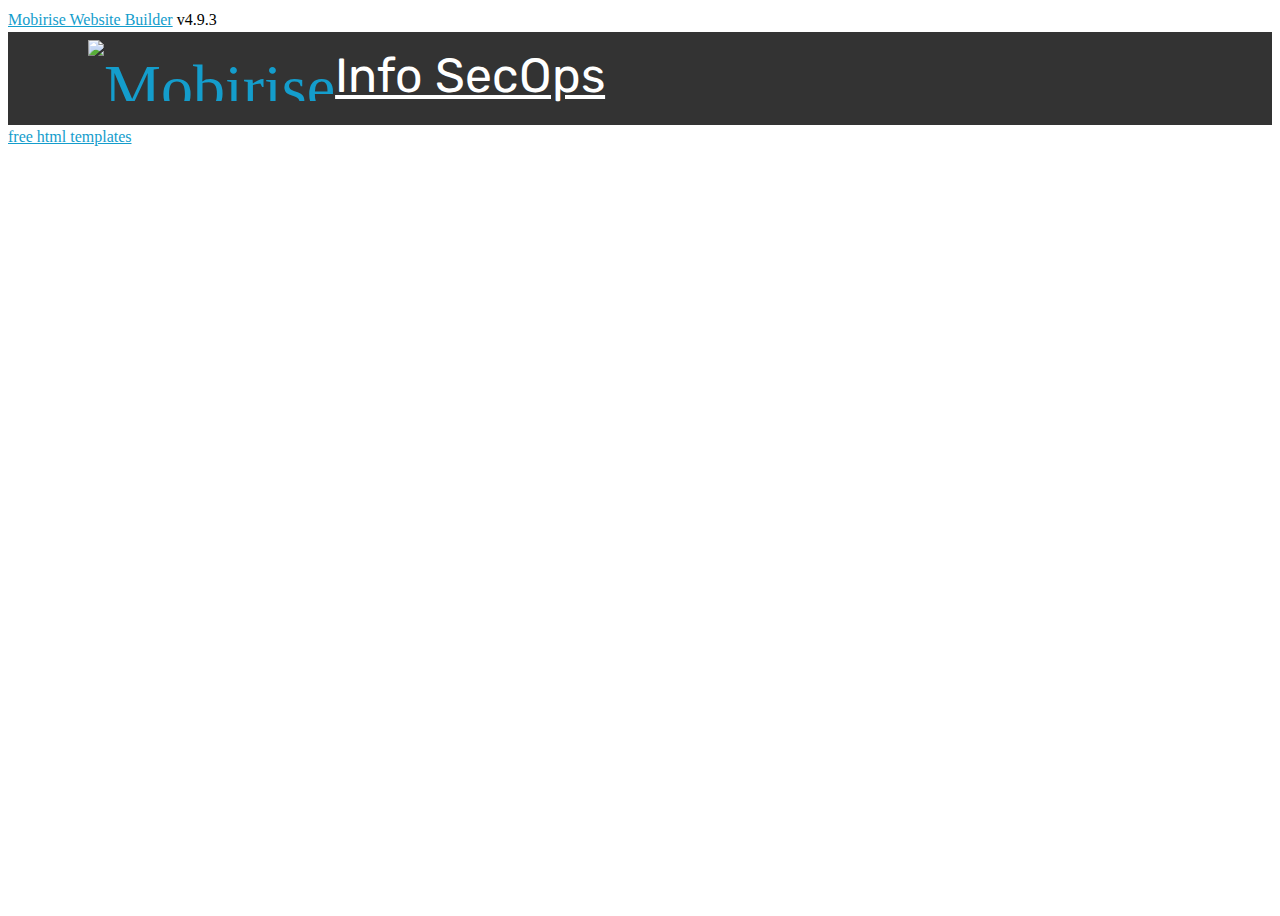
==== page1.html @ 396a4d8e "create github pages" ====
<!DOCTYPE html>
<html >
<head>
  <!-- Site made with Mobirise Website Builder v4.9.3, https://mobirise.com -->
  <meta charset="UTF-8">
  <meta http-equiv="X-UA-Compatible" content="IE=edge">
  <meta name="generator" content="Mobirise v4.9.3, mobirise.com">
  <meta name="viewport" content="width=device-width, initial-scale=1, minimum-scale=1">
  <link rel="shortcut icon" href="assets/images/logo2.png" type="image/x-icon">
  <meta name="description" content="Website Builder Description">
  <title>Page 1</title>
  <link rel="stylesheet" href="assets/web/assets/mobirise-icons/mobirise-icons.css">
  <link rel="stylesheet" href="assets/tether/tether.min.css">
  <link rel="stylesheet" href="assets/bootstrap/css/bootstrap.min.css">
  <link rel="stylesheet" href="assets/bootstrap/css/bootstrap-grid.min.css">
  <link rel="stylesheet" href="assets/bootstrap/css/bootstrap-reboot.min.css">
  <link rel="stylesheet" href="assets/dropdown/css/style.css">
  <link rel="stylesheet" href="assets/socicon/css/styles.css">
  <link rel="stylesheet" href="assets/theme/css/style.css">
  <link rel="stylesheet" href="assets/mobirise/css/mbr-additional.css" type="text/css">
  
  
  
</head>
<body>
  <section class="menu cid-qTkzRZLJNu" once="menu" id="menu1-3">

    

    <nav class="navbar navbar-expand beta-menu navbar-dropdown align-items-center navbar-fixed-top navbar-toggleable-sm">
        <button class="navbar-toggler navbar-toggler-right" type="button" data-toggle="collapse" data-target="#navbarSupportedContent" aria-controls="navbarSupportedContent" aria-expanded="false" aria-label="Toggle navigation">
            <div class="hamburger">
                <span></span>
                <span></span>
                <span></span>
                <span></span>
            </div>
        </button>
        <div class="menu-logo">
            <div class="navbar-brand">
                <span class="navbar-logo">
                    <a href="https://mobirise.com">
                         <img src="assets/images/logo2.png" alt="Mobirise" style="height: 3.8rem;">
                    </a>
                </span>
                <span class="navbar-caption-wrap"><a class="navbar-caption text-white display-2" href="https://mobirise.com"><span class="socicon socicon-player mbr-iconfont mbr-iconfont-btn"></span>Info SecOps</a></span>
            </div>
        </div>
        <div class="collapse navbar-collapse" id="navbarSupportedContent">
            <ul class="navbar-nav nav-dropdown" data-app-modern-menu="true"><li class="nav-item">
                    <a class="nav-link link text-white display-4" href="https://mobirise.com">
                        <span class="mbri-home mbr-iconfont mbr-iconfont-btn"></span>
                        Services
                    </a>
                </li>
                <li class="nav-item">
                    <a class="nav-link link text-white display-4" href="https://mobirise.com">
                        <span class="mbri-search mbr-iconfont mbr-iconfont-btn"></span>
                        About Us
                    </a>
                </li></ul>
            <div class="navbar-buttons mbr-section-btn"><a class="btn btn-sm btn-primary display-4" href="https://mobirise.com">
                    <span class="mbri-save mbr-iconfont mbr-iconfont-btn "></span>
                    Try It Now!
                </a></div>
        </div>
    </nav>
</section>


  <section class="engine"><a href="https://mobirise.info/v">free html templates</a></section><script src="assets/web/assets/jquery/jquery.min.js"></script>
  <script src="assets/popper/popper.min.js"></script>
  <script src="assets/tether/tether.min.js"></script>
  <script src="assets/bootstrap/js/bootstrap.min.js"></script>
  <script src="assets/smoothscroll/smooth-scroll.js"></script>
  <script src="assets/dropdown/js/script.min.js"></script>
  <script src="assets/touchswipe/jquery.touch-swipe.min.js"></script>
  <script src="assets/theme/js/script.js"></script>
  
  
</body>
</html>
---- assets/mobirise/css/mbr-additional.css ----
@import url(https://fonts.googleapis.com/css?family=Rubik:300,300i,400,400i,500,500i,700,700i,900,900i);





body {
  font-style: normal;
  line-height: 1.5;
}
.mbr-section-title {
  font-style: normal;
  line-height: 1.2;
}
.mbr-section-subtitle {
  line-height: 1.3;
}
.mbr-text {
  font-style: normal;
  line-height: 1.6;
}
.display-1 {
  font-family: 'Rubik', sans-serif;
  font-size: 4.25rem;
}
.display-1 > .mbr-iconfont {
  font-size: 6.8rem;
}
.display-2 {
  font-family: 'Rubik', sans-serif;
  font-size: 3rem;
}
.display-2 > .mbr-iconfont {
  font-size: 4.8rem;
}
.display-4 {
  font-family: 'Rubik', sans-serif;
  font-size: 1rem;
}
.display-4 > .mbr-iconfont {
  font-size: 1.6rem;
}
.display-5 {
  font-family: 'Rubik', sans-serif;
  font-size: 1.5rem;
}
.display-5 > .mbr-iconfont {
  font-size: 2.4rem;
}
.display-7 {
  font-family: 'Rubik', sans-serif;
  font-size: 1rem;
}
.display-7 > .mbr-iconfont {
  font-size: 1.6rem;
}
/* ---- Fluid typography for mobile devices ---- */
/* 1.4 - font scale ratio ( bootstrap == 1.42857 ) */
/* 100vw - current viewport width */
/* (48 - 20)  48 == 48rem == 768px, 20 == 20rem == 320px(minimal supported viewport) */
/* 0.65 - min scale variable, may vary */
@media (max-width: 768px) {
  .display-1 {
    font-size: 3.4rem;
    font-size: calc( 2.1374999999999997rem + (4.25 - 2.1374999999999997) * ((100vw - 20rem) / (48 - 20)));
    line-height: calc( 1.4 * (2.1374999999999997rem + (4.25 - 2.1374999999999997) * ((100vw - 20rem) / (48 - 20))));
  }
  .display-2 {
    font-size: 2.4rem;
    font-size: calc( 1.7rem + (3 - 1.7) * ((100vw - 20rem) / (48 - 20)));
    line-height: calc( 1.4 * (1.7rem + (3 - 1.7) * ((100vw - 20rem) / (48 - 20))));
  }
  .display-4 {
    font-size: 0.8rem;
    font-size: calc( 1rem + (1 - 1) * ((100vw - 20rem) / (48 - 20)));
    line-height: calc( 1.4 * (1rem + (1 - 1) * ((100vw - 20rem) / (48 - 20))));
  }
  .display-5 {
    font-size: 1.2rem;
    font-size: calc( 1.175rem + (1.5 - 1.175) * ((100vw - 20rem) / (48 - 20)));
    line-height: calc( 1.4 * (1.175rem + (1.5 - 1.175) * ((100vw - 20rem) / (48 - 20))));
  }
}
/* Buttons */
.btn {
  font-weight: 500;
  border-width: 2px;
  font-style: normal;
  letter-spacing: 1px;
  margin: .4rem .8rem;
  white-space: normal;
  -webkit-transition: all 0.3s ease-in-out;
  -moz-transition: all 0.3s ease-in-out;
  transition: all 0.3s ease-in-out;
  display: inline-flex;
  align-items: center;
  justify-content: center;
  word-break: break-word;
  -webkit-align-items: center;
  -webkit-justify-content: center;
  display: -webkit-inline-flex;
  padding: 1rem 3rem;
  border-radius: 3px;
}
.btn-sm {
  font-weight: 500;
  letter-spacing: 1px;
  -webkit-transition: all 0.3s ease-in-out;
  -moz-transition: all 0.3s ease-in-out;
  transition: all 0.3s ease-in-out;
  padding: 0.6rem 1.5rem;
  border-radius: 3px;
}
.btn-md {
  font-weight: 500;
  letter-spacing: 1px;
  margin: .4rem .8rem !important;
  -webkit-transition: all 0.3s ease-in-out;
  -moz-transition: all 0.3s ease-in-out;
  transition: all 0.3s ease-in-out;
  padding: 1rem 3rem;
  border-radius: 3px;
}
.btn-lg {
  font-weight: 500;
  letter-spacing: 1px;
  margin: .4rem .8rem !important;
  -webkit-transition: all 0.3s ease-in-out;
  -moz-transition: all 0.3s ease-in-out;
  transition: all 0.3s ease-in-out;
  padding: 1.2rem 3.2rem;
  border-radius: 3px;
}
.bg-primary {
  background-color: #149dcc !important;
}
.bg-success {
  background-color: #f7ed4a !important;
}
.bg-info {
  background-color: #82786e !important;
}
.bg-warning {
  background-color: #879a9f !important;
}
.bg-danger {
  background-color: #b1a374 !important;
}
.btn-primary,
.btn-primary:active {
  background-color: #149dcc !important;
  border-color: #149dcc !important;
  color: #ffffff !important;
}
.btn-primary:hover,
.btn-primary:focus,
.btn-primary.focus,
.btn-primary.active {
  color: #ffffff !important;
  background-color: #0d6786 !important;
  border-color: #0d6786 !important;
}
.btn-primary.disabled,
.btn-primary:disabled {
  color: #ffffff !important;
  background-color: #0d6786 !important;
  border-color: #0d6786 !important;
}
.btn-secondary,
.btn-secondary:active {
  background-color: #ff3366 !important;
  border-color: #ff3366 !important;
  color: #ffffff !important;
}
.btn-secondary:hover,
.btn-secondary:focus,
.btn-secondary.focus,
.btn-secondary.active {
  color: #ffffff !important;
  background-color: #e50039 !important;
  border-color: #e50039 !important;
}
.btn-secondary.disabled,
.btn-secondary:disabled {
  color: #ffffff !important;
  background-color: #e50039 !important;
  border-color: #e50039 !important;
}
.btn-info,
.btn-info:active {
  background-color: #82786e !important;
  border-color: #82786e !important;
  color: #ffffff !important;
}
.btn-info:hover,
.btn-info:focus,
.btn-info.focus,
.btn-info.active {
  color: #ffffff !important;
  background-color: #59524b !important;
  border-color: #59524b !important;
}
.btn-info.disabled,
.btn-info:disabled {
  color: #ffffff !important;
  background-color: #59524b !important;
  border-color: #59524b !important;
}
.btn-success,
.btn-success:active {
  background-color: #f7ed4a !important;
  border-color: #f7ed4a !important;
  color: #3f3c03 !important;
}
.btn-success:hover,
.btn-success:focus,
.btn-success.focus,
.btn-success.active {
  color: #3f3c03 !important;
  background-color: #eadd0a !important;
  border-color: #eadd0a !important;
}
.btn-success.disabled,
.btn-success:disabled {
  color: #3f3c03 !important;
  background-color: #eadd0a !important;
  border-color: #eadd0a !important;
}
.btn-warning,
.btn-warning:active {
  background-color: #879a9f !important;
  border-color: #879a9f !important;
  color: #ffffff !important;
}
.btn-warning:hover,
.btn-warning:focus,
.btn-warning.focus,
.btn-warning.active {
  color: #ffffff !important;
  background-color: #617479 !important;
  border-color: #617479 !important;
}
.btn-warning.disabled,
.btn-warning:disabled {
  color: #ffffff !important;
  background-color: #617479 !important;
  border-color: #617479 !important;
}
.btn-danger,
.btn-danger:active {
  background-color: #b1a374 !important;
  border-color: #b1a374 !important;
  color: #ffffff !important;
}
.btn-danger:hover,
.btn-danger:focus,
.btn-danger.focus,
.btn-danger.active {
  color: #ffffff !important;
  background-color: #8b7d4e !important;
  border-color: #8b7d4e !important;
}
.btn-danger.disabled,
.btn-danger:disabled {
  color: #ffffff !important;
  background-color: #8b7d4e !important;
  border-color: #8b7d4e !important;
}
.btn-white {
  color: #333333 !important;
}
.btn-white,
.btn-white:active {
  background-color: #ffffff !important;
  border-color: #ffffff !important;
  color: #808080 !important;
}
.btn-white:hover,
.btn-white:focus,
.btn-white.focus,
.btn-white.active {
  color: #808080 !important;
  background-color: #d9d9d9 !important;
  border-color: #d9d9d9 !important;
}
.btn-white.disabled,
.btn-white:disabled {
  color: #808080 !important;
  background-color: #d9d9d9 !important;
  border-color: #d9d9d9 !important;
}
.btn-black,
.btn-black:active {
  background-color: #333333 !important;
  border-color: #333333 !important;
  color: #ffffff !important;
}
.btn-black:hover,
.btn-black:focus,
.btn-black.focus,
.btn-black.active {
  color: #ffffff !important;
  background-color: #0d0d0d !important;
  border-color: #0d0d0d !important;
}
.btn-black.disabled,
.btn-black:disabled {
  color: #ffffff !important;
  background-color: #0d0d0d !important;
  border-color: #0d0d0d !important;
}
.btn-primary-outline,
.btn-primary-outline:active {
  background: none;
  border-color: #0b566f;
  color: #0b566f;
}
.btn-primary-outline:hover,
.btn-primary-outline:focus,
.btn-primary-outline.focus,
.btn-primary-outline.active {
  color: #ffffff;
  background-color: #149dcc;
  border-color: #149dcc;
}
.btn-primary-outline.disabled,
.btn-primary-outline:disabled {
  color: #ffffff !important;
  background-color: #149dcc !important;
  border-color: #149dcc !important;
}
.btn-secondary-outline,
.btn-secondary-outline:active {
  background: none;
  border-color: #cc0033;
  color: #cc0033;
}
.btn-secondary-outline:hover,
.btn-secondary-outline:focus,
.btn-secondary-outline.focus,
.btn-secondary-outline.active {
  color: #ffffff;
  background-color: #ff3366;
  border-color: #ff3366;
}
.btn-secondary-outline.disabled,
.btn-secondary-outline:disabled {
  color: #ffffff !important;
  background-color: #ff3366 !important;
  border-color: #ff3366 !important;
}
.btn-info-outline,
.btn-info-outline:active {
  background: none;
  border-color: #4b453f;
  color: #4b453f;
}
.btn-info-outline:hover,
.btn-info-outline:focus,
.btn-info-outline.focus,
.btn-info-outline.active {
  color: #ffffff;
  background-color: #82786e;
  border-color: #82786e;
}
.btn-info-outline.disabled,
.btn-info-outline:disabled {
  color: #ffffff !important;
  background-color: #82786e !important;
  border-color: #82786e !important;
}
.btn-success-outline,
.btn-success-outline:active {
  background: none;
  border-color: #d2c609;
  color: #d2c609;
}
.btn-success-outline:hover,
.btn-success-outline:focus,
.btn-success-outline.focus,
.btn-success-outline.active {
  color: #3f3c03;
  background-color: #f7ed4a;
  border-color: #f7ed4a;
}
.btn-success-outline.disabled,
.btn-success-outline:disabled {
  color: #3f3c03 !important;
  background-color: #f7ed4a !important;
  border-color: #f7ed4a !important;
}
.btn-warning-outline,
.btn-warning-outline:active {
  background: none;
  border-color: #55666b;
  color: #55666b;
}
.btn-warning-outline:hover,
.btn-warning-outline:focus,
.btn-warning-outline.focus,
.btn-warning-outline.active {
  color: #ffffff;
  background-color: #879a9f;
  border-color: #879a9f;
}
.btn-warning-outline.disabled,
.btn-warning-outline:disabled {
  color: #ffffff !important;
  background-color: #879a9f !important;
  border-color: #879a9f !important;
}
.btn-danger-outline,
.btn-danger-outline:active {
  background: none;
  border-color: #7a6e45;
  color: #7a6e45;
}
.btn-danger-outline:hover,
.btn-danger-outline:focus,
.btn-danger-outline.focus,
.btn-danger-outline.active {
  color: #ffffff;
  background-color: #b1a374;
  border-color: #b1a374;
}
.btn-danger-outline.disabled,
.btn-danger-outline:disabled {
  color: #ffffff !important;
  background-color: #b1a374 !important;
  border-color: #b1a374 !important;
}
.btn-black-outline,
.btn-black-outline:active {
  background: none;
  border-color: #000000;
  color: #000000;
}
.btn-black-outline:hover,
.btn-black-outline:focus,
.btn-black-outline.focus,
.btn-black-outline.active {
  color: #ffffff;
  background-color: #333333;
  border-color: #333333;
}
.btn-black-outline.disabled,
.btn-black-outline:disabled {
  color: #ffffff !important;
  background-color: #333333 !important;
  border-color: #333333 !important;
}
.btn-white-outline,
.btn-white-outline:active,
.btn-white-outline.active {
  background: none;
  border-color: #ffffff;
  color: #ffffff;
}
.btn-white-outline:hover,
.btn-white-outline:focus,
.btn-white-outline.focus {
  color: #333333;
  background-color: #ffffff;
  border-color: #ffffff;
}
.text-primary {
  color: #149dcc !important;
}
.text-secondary {
  color: #ff3366 !important;
}
.text-success {
  color: #f7ed4a !important;
}
.text-info {
  color: #82786e !important;
}
.text-warning {
  color: #879a9f !important;
}
.text-danger {
  color: #b1a374 !important;
}
.text-white {
  color: #ffffff !important;
}
.text-black {
  color: #000000 !important;
}
a.text-primary:hover,
a.text-primary:focus {
  color: #0b566f !important;
}
a.text-secondary:hover,
a.text-secondary:focus {
  color: #cc0033 !important;
}
a.text-success:hover,
a.text-success:focus {
  color: #d2c609 !important;
}
a.text-info:hover,
a.text-info:focus {
  color: #4b453f !important;
}
a.text-warning:hover,
a.text-warning:focus {
  color: #55666b !important;
}
a.text-danger:hover,
a.text-danger:focus {
  color: #7a6e45 !important;
}
a.text-white:hover,
a.text-white:focus {
  color: #b3b3b3 !important;
}
a.text-black:hover,
a.text-black:focus {
  color: #4d4d4d !important;
}
.alert-success {
  background-color: #70c770;
}
.alert-info {
  background-color: #82786e;
}
.alert-warning {
  background-color: #879a9f;
}
.alert-danger {
  background-color: #b1a374;
}
.mbr-section-btn a.btn:not(.btn-form) {
  border-radius: 100px;
}
.mbr-section-btn a.btn:not(.btn-form):hover,
.mbr-section-btn a.btn:not(.btn-form):focus {
  box-shadow: none !important;
}
.mbr-section-btn a.btn:not(.btn-form):hover,
.mbr-section-btn a.btn:not(.btn-form):focus {
  box-shadow: 0 10px 40px 0 rgba(0, 0, 0, 0.2) !important;
  -webkit-box-shadow: 0 10px 40px 0 rgba(0, 0, 0, 0.2) !important;
}
.mbr-gallery-filter li a {
  border-radius: 100px !important;
}
.mbr-gallery-filter li.active .btn {
  background-color: #149dcc;
  border-color: #149dcc;
  color: #ffffff;
}
.mbr-gallery-filter li.active .btn:focus {
  box-shadow: none;
}
.nav-tabs .nav-link {
  border-radius: 100px !important;
}
.btn-form {
  border-radius: 0;
}
.btn-form:hover {
  cursor: pointer;
}
a,
a:hover {
  color: #149dcc;
}
.mbr-plan-header.bg-primary .mbr-plan-subtitle,
.mbr-plan-header.bg-primary .mbr-plan-price-desc {
  color: #b4e6f8;
}
.mbr-plan-header.bg-success .mbr-plan-subtitle,
.mbr-plan-header.bg-success .mbr-plan-price-desc {
  color: #ffffff;
}
.mbr-plan-header.bg-info .mbr-plan-subtitle,
.mbr-plan-header.bg-info .mbr-plan-price-desc {
  color: #beb8b2;
}
.mbr-plan-header.bg-warning .mbr-plan-subtitle,
.mbr-plan-header.bg-warning .mbr-plan-price-desc {
  color: #ced6d8;
}
.mbr-plan-header.bg-danger .mbr-plan-subtitle,
.mbr-plan-header.bg-danger .mbr-plan-price-desc {
  color: #dfd9c6;
}
/* Scroll to top button*/
.scrollToTop_wraper {
  display: none;
}
#scrollToTop a i:before {
  content: '';
  position: absolute;
  height: 40%;
  top: 25%;
  background: #fff;
  width: 2px;
  left: calc(50% - 1px);
}
#scrollToTop a i:after {
  content: '';
  position: absolute;
  display: block;
  border-top: 2px solid #fff;
  border-right: 2px solid #fff;
  width: 40%;
  height: 40%;
  left: 30%;
  bottom: 30%;
  transform: rotate(135deg);
  -webkit-transform: rotate(135deg);
}
/* Others*/
.note-check a[data-value=Rubik] {
  font-style: normal;
}
.mbr-arrow a {
  color: #ffffff;
}
@media (max-width: 767px) {
  .mbr-arrow {
    display: none;
  }
}
.form-control-label {
  position: relative;
  cursor: pointer;
  margin-bottom: .357em;
  padding: 0;
}
.alert {
  color: #ffffff;
  border-radius: 0;
  border: 0;
  font-size: .875rem;
  line-height: 1.5;
  margin-bottom: 1.875rem;
  padding: 1.25rem;
  position: relative;
}
.alert.alert-form::after {
  background-color: inherit;
  bottom: -7px;
  content: "";
  display: block;
  height: 14px;
  left: 50%;
  margin-left: -7px;
  position: absolute;
  transform: rotate(45deg);
  width: 14px;
  -webkit-transform: rotate(45deg);
}
.form-control {
  background-color: #f5f5f5;
  box-shadow: none;
  color: #565656;
  font-family: 'Rubik', sans-serif;
  font-size: 1rem;
  line-height: 1.43;
  min-height: 3.5em;
  padding: 1.07em .5em;
}
.form-control > .mbr-iconfont {
  font-size: 1.6rem;
}
.form-control,
.form-control:focus {
  border: 1px solid #e8e8e8;
}
.form-active .form-control:invalid {
  border-color: red;
}
.mbr-overlay {
  background-color: #000;
  bottom: 0;
  left: 0;
  opacity: .5;
  position: absolute;
  right: 0;
  top: 0;
  z-index: 0;
  pointer-events: none;
}
blockquote {
  font-style: italic;
  padding: 10px 0 10px 20px;
  font-size: 1.09rem;
  position: relative;
  border-color: #149dcc;
  border-width: 3px;
}
ul,
ol,
pre,
blockquote {
  margin-bottom: 2.3125rem;
}
pre {
  background: #f4f4f4;
  padding: 10px 24px;
  white-space: pre-wrap;
}
.inactive {
  -webkit-user-select: none;
  -moz-user-select: none;
  -ms-user-select: none;
  user-select: none;
  pointer-events: none;
  -webkit-user-drag: none;
  user-drag: none;
}
.mbr-section__comments .row {
  justify-content: center;
  -webkit-justify-content: center;
}
/* Forms */
.mbr-form .btn {
  margin: .4rem 0;
}
.mbr-form .input-group-btn a.btn {
  border-radius: 100px !important;
}
.mbr-form .input-group-btn a.btn:hover {
  box-shadow: 0 10px 40px 0 rgba(0, 0, 0, 0.2);
}
.mbr-form .input-group-btn button[type="submit"] {
  border-radius: 100px !important;
  padding: 1rem 3rem;
}
.mbr-form .input-group-btn button[type="submit"]:hover {
  box-shadow: 0 10px 40px 0 rgba(0, 0, 0, 0.2);
}
.form2 .form-control {
  border-top-left-radius: 100px;
  border-bottom-left-radius: 100px;
}
.form2 .input-group-btn a.btn {
  border-top-left-radius: 0 !important;
  border-bottom-left-radius: 0 !important;
}
.form2 .input-group-btn button[type="submit"] {
  border-top-left-radius: 0 !important;
  border-bottom-left-radius: 0 !important;
}
.form3 input[type="email"] {
  border-radius: 100px !important;
}
@media (max-width: 349px) {
  .form2 input[type="email"] {
    border-radius: 100px !important;
  }
  .form2 .input-group-btn a.btn {
    border-radius: 100px !important;
  }
  .form2 .input-group-btn button[type="submit"] {
    border-radius: 100px !important;
  }
}
@media (max-width: 767px) {
  .btn {
    font-size: .75rem !important;
  }
  .btn .mbr-iconfont {
    font-size: 1rem !important;
  }
}
/* Social block */
.btn-social {
  font-size: 20px;
  border-radius: 50%;
  padding: 0;
  width: 44px;
  height: 44px;
  line-height: 44px;
  text-align: center;
  position: relative;
  border: 2px solid #c0a375;
  border-color: #149dcc;
  color: #232323;
  cursor: pointer;
}
.btn-social i {
  top: 0;
  line-height: 44px;
  width: 44px;
}
.btn-social:hover {
  color: #fff;
  background: #149dcc;
}
.btn-social + .btn {
  margin-left: .1rem;
}
/* Footer */
.mbr-footer-content li::before,
.mbr-footer .mbr-contacts li::before {
  background: #149dcc;
}
.mbr-footer-content li a:hover,
.mbr-footer .mbr-contacts li a:hover {
  color: #149dcc;
}
.footer3 input[type="email"],
.footer4 input[type="email"] {
  border-radius: 100px !important;
}
.footer3 .input-group-btn a.btn,
.footer4 .input-group-btn a.btn {
  border-radius: 100px !important;
}
.footer3 .input-group-btn button[type="submit"],
.footer4 .input-group-btn button[type="submit"] {
  border-radius: 100px !important;
}
/* Headers*/
.header13 .form-inline input[type="email"],
.header14 .form-inline input[type="email"] {
  border-radius: 100px;
}
.header13 .form-inline input[type="text"],
.header14 .form-inline input[type="text"] {
  border-radius: 100px;
}
.header13 .form-inline input[type="tel"],
.header14 .form-inline input[type="tel"] {
  border-radius: 100px;
}
.header13 .form-inline a.btn,
.header14 .form-inline a.btn {
  border-radius: 100px;
}
.header13 .form-inline button,
.header14 .form-inline button {
  border-radius: 100px !important;
}
.offset-1 {
  margin-left: 8.33333%;
}
.offset-2 {
  margin-left: 16.66667%;
}
.offset-3 {
  margin-left: 25%;
}
.offset-4 {
  margin-left: 33.33333%;
}
.offset-5 {
  margin-left: 41.66667%;
}
.offset-6 {
  margin-left: 50%;
}
.offset-7 {
  margin-left: 58.33333%;
}
.offset-8 {
  margin-left: 66.66667%;
}
.offset-9 {
  margin-left: 75%;
}
.offset-10 {
  margin-left: 83.33333%;
}
.offset-11 {
  margin-left: 91.66667%;
}
@media (min-width: 576px) {
  .offset-sm-0 {
    margin-left: 0%;
  }
  .offset-sm-1 {
    margin-left: 8.33333%;
  }
  .offset-sm-2 {
    margin-left: 16.66667%;
  }
  .offset-sm-3 {
    margin-left: 25%;
  }
  .offset-sm-4 {
    margin-left: 33.33333%;
  }
  .offset-sm-5 {
    margin-left: 41.66667%;
  }
  .offset-sm-6 {
    margin-left: 50%;
  }
  .offset-sm-7 {
    margin-left: 58.33333%;
  }
  .offset-sm-8 {
    margin-left: 66.66667%;
  }
  .offset-sm-9 {
    margin-left: 75%;
  }
  .offset-sm-10 {
    margin-left: 83.33333%;
  }
  .offset-sm-11 {
    margin-left: 91.66667%;
  }
}
@media (min-width: 768px) {
  .offset-md-0 {
    margin-left: 0%;
  }
  .offset-md-1 {
    margin-left: 8.33333%;
  }
  .offset-md-2 {
    margin-left: 16.66667%;
  }
  .offset-md-3 {
    margin-left: 25%;
  }
  .offset-md-4 {
    margin-left: 33.33333%;
  }
  .offset-md-5 {
    margin-left: 41.66667%;
  }
  .offset-md-6 {
    margin-left: 50%;
  }
  .offset-md-7 {
    margin-left: 58.33333%;
  }
  .offset-md-8 {
    margin-left: 66.66667%;
  }
  .offset-md-9 {
    margin-left: 75%;
  }
  .offset-md-10 {
    margin-left: 83.33333%;
  }
  .offset-md-11 {
    margin-left: 91.66667%;
  }
}
@media (min-width: 992px) {
  .offset-lg-0 {
    margin-left: 0%;
  }
  .offset-lg-1 {
    margin-left: 8.33333%;
  }
  .offset-lg-2 {
    margin-left: 16.66667%;
  }
  .offset-lg-3 {
    margin-left: 25%;
  }
  .offset-lg-4 {
    margin-left: 33.33333%;
  }
  .offset-lg-5 {
    margin-left: 41.66667%;
  }
  .offset-lg-6 {
    margin-left: 50%;
  }
  .offset-lg-7 {
    margin-left: 58.33333%;
  }
  .offset-lg-8 {
    margin-left: 66.66667%;
  }
  .offset-lg-9 {
    margin-left: 75%;
  }
  .offset-lg-10 {
    margin-left: 83.33333%;
  }
  .offset-lg-11 {
    margin-left: 91.66667%;
  }
}
@media (min-width: 1200px) {
  .offset-xl-0 {
    margin-left: 0%;
  }
  .offset-xl-1 {
    margin-left: 8.33333%;
  }
  .offset-xl-2 {
    margin-left: 16.66667%;
  }
  .offset-xl-3 {
    margin-left: 25%;
  }
  .offset-xl-4 {
    margin-left: 33.33333%;
  }
  .offset-xl-5 {
    margin-left: 41.66667%;
  }
  .offset-xl-6 {
    margin-left: 50%;
  }
  .offset-xl-7 {
    margin-left: 58.33333%;
  }
  .offset-xl-8 {
    margin-left: 66.66667%;
  }
  .offset-xl-9 {
    margin-left: 75%;
  }
  .offset-xl-10 {
    margin-left: 83.33333%;
  }
  .offset-xl-11 {
    margin-left: 91.66667%;
  }
}
.navbar-toggler {
  -webkit-align-self: flex-start;
  -ms-flex-item-align: start;
  align-self: flex-start;
  padding: 0.25rem 0.75rem;
  font-size: 1.25rem;
  line-height: 1;
  background: transparent;
  border: 1px solid transparent;
  -webkit-border-radius: 0.25rem;
  border-radius: 0.25rem;
}
.navbar-toggler:focus,
.navbar-toggler:hover {
  text-decoration: none;
}
.navbar-toggler-icon {
  display: inline-block;
  width: 1.5em;
  height: 1.5em;
  vertical-align: middle;
  content: "";
  background: no-repeat center center;
  -webkit-background-size: 100% 100%;
  -o-background-size: 100% 100%;
  background-size: 100% 100%;
}
.navbar-toggler-left {
  position: absolute;
  left: 1rem;
}
.navbar-toggler-right {
  position: absolute;
  right: 1rem;
}
@media (max-width: 575px) {
  .navbar-toggleable .navbar-nav .dropdown-menu {
    position: static;
    float: none;
  }
  .navbar-toggleable > .container {
    padding-right: 0;
    padding-left: 0;
  }
}
@media (min-width: 576px) {
  .navbar-toggleable {
    -webkit-box-orient: horizontal;
    -webkit-box-direction: normal;
    -webkit-flex-direction: row;
    -ms-flex-direction: row;
    flex-direction: row;
    -webkit-flex-wrap: nowrap;
    -ms-flex-wrap: nowrap;
    flex-wrap: nowrap;
    -webkit-box-align: center;
    -webkit-align-items: center;
    -ms-flex-align: center;
    align-items: center;
  }
  .navbar-toggleable .navbar-nav {
    -webkit-box-orient: horizontal;
    -webkit-box-direction: normal;
    -webkit-flex-direction: row;
    -ms-flex-direction: row;
    flex-direction: row;
  }
  .navbar-toggleable .navbar-nav .nav-link {
    padding-right: .5rem;
    padding-left: .5rem;
  }
  .navbar-toggleable > .container {
    display: -webkit-box;
    display: -webkit-flex;
    display: -ms-flexbox;
    display: flex;
    -webkit-flex-wrap: nowrap;
    -ms-flex-wrap: nowrap;
    flex-wrap: nowrap;
    -webkit-box-align: center;
    -webkit-align-items: center;
    -ms-flex-align: center;
    align-items: center;
  }
  .navbar-toggleable .navbar-collapse {
    display: -webkit-box !important;
    display: -webkit-flex !important;
    display: -ms-flexbox !important;
    display: flex !important;
    width: 100%;
  }
  .navbar-toggleable .navbar-toggler {
    display: none;
  }
}
@media (max-width: 767px) {
  .navbar-toggleable-sm .navbar-nav .dropdown-menu {
    position: static;
    float: none;
  }
  .navbar-toggleable-sm > .container {
    padding-right: 0;
    padding-left: 0;
  }
}
@media (min-width: 768px) {
  .navbar-toggleable-sm {
    -webkit-box-orient: horizontal;
    -webkit-box-direction: normal;
    -webkit-flex-direction: row;
    -ms-flex-direction: row;
    flex-direction: row;
    -webkit-flex-wrap: nowrap;
    -ms-flex-wrap: nowrap;
    flex-wrap: nowrap;
    -webkit-box-align: center;
    -webkit-align-items: center;
    -ms-flex-align: center;
    align-items: center;
  }
  .navbar-toggleable-sm .navbar-nav {
    -webkit-box-orient: horizontal;
    -webkit-box-direction: normal;
    -webkit-flex-direction: row;
    -ms-flex-direction: row;
    flex-direction: row;
  }
  .navbar-toggleable-sm .navbar-nav .nav-link {
    padding-right: .5rem;
    padding-left: .5rem;
  }
  .navbar-toggleable-sm > .container {
    display: -webkit-box;
    display: -webkit-flex;
    display: -ms-flexbox;
    display: flex;
    -webkit-flex-wrap: nowrap;
    -ms-flex-wrap: nowrap;
    flex-wrap: nowrap;
    -webkit-box-align: center;
    -webkit-align-items: center;
    -ms-flex-align: center;
    align-items: center;
  }
  .navbar-toggleable-sm .navbar-collapse {
    display: none;
    width: 100%;
  }
  .navbar-toggleable-sm .navbar-toggler {
    display: none;
  }
}
@media (max-width: 991px) {
  .navbar-toggleable-md .navbar-nav .dropdown-menu {
    position: static;
    float: none;
  }
  .navbar-toggleable-md > .container {
    padding-right: 0;
    padding-left: 0;
  }
}
@media (min-width: 992px) {
  .navbar-toggleable-md {
    -webkit-box-orient: horizontal;
    -webkit-box-direction: normal;
    -webkit-flex-direction: row;
    -ms-flex-direction: row;
    flex-direction: row;
    -webkit-flex-wrap: nowrap;
    -ms-flex-wrap: nowrap;
    flex-wrap: nowrap;
    -webkit-box-align: center;
    -webkit-align-items: center;
    -ms-flex-align: center;
    align-items: center;
  }
  .navbar-toggleable-md .navbar-nav {
    -webkit-box-orient: horizontal;
    -webkit-box-direction: normal;
    -webkit-flex-direction: row;
    -ms-flex-direction: row;
    flex-direction: row;
  }
  .navbar-toggleable-md .navbar-nav .nav-link {
    padding-right: .5rem;
    padding-left: .5rem;
  }
  .navbar-toggleable-md > .container {
    display: -webkit-box;
    display: -webkit-flex;
    display: -ms-flexbox;
    display: flex;
    -webkit-flex-wrap: nowrap;
    -ms-flex-wrap: nowrap;
    flex-wrap: nowrap;
    -webkit-box-align: center;
    -webkit-align-items: center;
    -ms-flex-align: center;
    align-items: center;
  }
  .navbar-toggleable-md .navbar-collapse {
    display: -webkit-box !important;
    display: -webkit-flex !important;
    display: -ms-flexbox !important;
    display: flex !important;
    width: 100%;
  }
  .navbar-toggleable-md .navbar-toggler {
    display: none;
  }
}
@media (max-width: 1199px) {
  .navbar-toggleable-lg .navbar-nav .dropdown-menu {
    position: static;
    float: none;
  }
  .navbar-toggleable-lg > .container {
    padding-right: 0;
    padding-left: 0;
  }
}
@media (min-width: 1200px) {
  .navbar-toggleable-lg {
    -webkit-box-orient: horizontal;
    -webkit-box-direction: normal;
    -webkit-flex-direction: row;
    -ms-flex-direction: row;
    flex-direction: row;
    -webkit-flex-wrap: nowrap;
    -ms-flex-wrap: nowrap;
    flex-wrap: nowrap;
    -webkit-box-align: center;
    -webkit-align-items: center;
    -ms-flex-align: center;
    align-items: center;
  }
  .navbar-toggleable-lg .navbar-nav {
    -webkit-box-orient: horizontal;
    -webkit-box-direction: normal;
    -webkit-flex-direction: row;
    -ms-flex-direction: row;
    flex-direction: row;
  }
  .navbar-toggleable-lg .navbar-nav .nav-link {
    padding-right: .5rem;
    padding-left: .5rem;
  }
  .navbar-toggleable-lg > .container {
    display: -webkit-box;
    display: -webkit-flex;
    display: -ms-flexbox;
    display: flex;
    -webkit-flex-wrap: nowrap;
    -ms-flex-wrap: nowrap;
    flex-wrap: nowrap;
    -webkit-box-align: center;
    -webkit-align-items: center;
    -ms-flex-align: center;
    align-items: center;
  }
  .navbar-toggleable-lg .navbar-collapse {
    display: -webkit-box !important;
    display: -webkit-flex !important;
    display: -ms-flexbox !important;
    display: flex !important;
    width: 100%;
  }
  .navbar-toggleable-lg .navbar-toggler {
    display: none;
  }
}
.navbar-toggleable-xl {
  -webkit-box-orient: horizontal;
  -webkit-box-direction: normal;
  -webkit-flex-direction: row;
  -ms-flex-direction: row;
  flex-direction: row;
  -webkit-flex-wrap: nowrap;
  -ms-flex-wrap: nowrap;
  flex-wrap: nowrap;
  -webkit-box-align: center;
  -webkit-align-items: center;
  -ms-flex-align: center;
  align-items: center;
}
.navbar-toggleable-xl .navbar-nav .dropdown-menu {
  position: static;
  float: none;
}
.navbar-toggleable-xl > .container {
  padding-right: 0;
  padding-left: 0;
}
.navbar-toggleable-xl .navbar-nav {
  -webkit-box-orient: horizontal;
  -webkit-box-direction: normal;
  -webkit-flex-direction: row;
  -ms-flex-direction: row;
  flex-direction: row;
}
.navbar-toggleable-xl .navbar-nav .nav-link {
  padding-right: .5rem;
  padding-left: .5rem;
}
.navbar-toggleable-xl > .container {
  display: -webkit-box;
  display: -webkit-flex;
  display: -ms-flexbox;
  display: flex;
  -webkit-flex-wrap: nowrap;
  -ms-flex-wrap: nowrap;
  flex-wrap: nowrap;
  -webkit-box-align: center;
  -webkit-align-items: center;
  -ms-flex-align: center;
  align-items: center;
}
.navbar-toggleable-xl .navbar-collapse {
  display: -webkit-box !important;
  display: -webkit-flex !important;
  display: -ms-flexbox !important;
  display: flex !important;
  width: 100%;
}
.navbar-toggleable-xl .navbar-toggler {
  display: none;
}
.card-img {
  width: auto;
}
.menu .navbar.collapsed:not(.beta-menu) {
  flex-direction: column;
  -webkit-flex-direction: column;
}
.carousel-item.active,
.carousel-item-next,
.carousel-item-prev {
  display: -webkit-box;
  display: -webkit-flex;
  display: -ms-flexbox;
  display: flex;
}
.note-air-layout .dropup .dropdown-menu,
.note-air-layout .navbar-fixed-bottom .dropdown .dropdown-menu {
  bottom: initial !important;
}
html,
body {
  height: auto;
  min-height: 100vh;
}
.dropup .dropdown-toggle::after {
  display: none;
}
@media screen and (-ms-high-contrast: active), (-ms-high-contrast: none) {
  .card-wrapper {
    flex: auto!important;
  }
}
.cid-qTkzRZLJNu .navbar {
  padding: .5rem 0;
  background: #333333;
  transition: none;
  min-height: 77px;
}
.cid-qTkzRZLJNu .navbar-dropdown.bg-color.transparent.opened {
  background: #333333;
}
.cid-qTkzRZLJNu a {
  font-style: normal;
}
.cid-qTkzRZLJNu .nav-item span {
  padding-right: 0.4em;
  line-height: 0.5em;
  vertical-align: text-bottom;
  position: relative;
  text-decoration: none;
}
.cid-qTkzRZLJNu .nav-item a {
  display: flex;
  align-items: center;
  justify-content: center;
  padding: 0.7rem 0 !important;
  margin: 0rem .65rem !important;
}
.cid-qTkzRZLJNu .nav-item:focus,
.cid-qTkzRZLJNu .nav-link:focus {
  outline: none;
}
.cid-qTkzRZLJNu .btn {
  padding: 0.4rem 1.5rem;
  display: inline-flex;
  align-items: center;
}
.cid-qTkzRZLJNu .btn .mbr-iconfont {
  font-size: 1.6rem;
}
.cid-qTkzRZLJNu .menu-logo {
  margin-right: auto;
}
.cid-qTkzRZLJNu .menu-logo .navbar-brand {
  display: flex;
  margin-left: 5rem;
  padding: 0;
  transition: padding .2s;
  min-height: 3.8rem;
  align-items: center;
}
.cid-qTkzRZLJNu .menu-logo .navbar-brand .navbar-caption-wrap {
  display: -webkit-flex;
  -webkit-align-items: center;
  align-items: center;
  word-break: break-word;
  min-width: 7rem;
  margin: .3rem 0;
}
.cid-qTkzRZLJNu .menu-logo .navbar-brand .navbar-caption-wrap .navbar-caption {
  line-height: 1.2rem !important;
  padding-right: 2rem;
}
.cid-qTkzRZLJNu .menu-logo .navbar-brand .navbar-logo {
  font-size: 4rem;
  transition: font-size 0.25s;
}
.cid-qTkzRZLJNu .menu-logo .navbar-brand .navbar-logo img {
  display: flex;
}
.cid-qTkzRZLJNu .menu-logo .navbar-brand .navbar-logo .mbr-iconfont {
  transition: font-size 0.25s;
}
.cid-qTkzRZLJNu .navbar-toggleable-sm .navbar-collapse {
  justify-content: flex-end;
  -webkit-justify-content: flex-end;
  padding-right: 5rem;
  width: auto;
}
.cid-qTkzRZLJNu .navbar-toggleable-sm .navbar-collapse .navbar-nav {
  flex-wrap: wrap;
  -webkit-flex-wrap: wrap;
  padding-left: 0;
}
.cid-qTkzRZLJNu .navbar-toggleable-sm .navbar-collapse .navbar-nav .nav-item {
  -webkit-align-self: center;
  align-self: center;
}
.cid-qTkzRZLJNu .navbar-toggleable-sm .navbar-collapse .navbar-buttons {
  padding-left: 0;
  padding-bottom: 0;
}
.cid-qTkzRZLJNu .dropdown .dropdown-menu {
  background: #333333;
  display: none;
  position: absolute;
  min-width: 5rem;
  padding-top: 1.4rem;
  padding-bottom: 1.4rem;
  text-align: left;
}
.cid-qTkzRZLJNu .dropdown .dropdown-menu .dropdown-item {
  width: auto;
  padding: 0.235em 1.5385em 0.235em 1.5385em !important;
}
.cid-qTkzRZLJNu .dropdown .dropdown-menu .dropdown-item::after {
  right: 0.5rem;
}
.cid-qTkzRZLJNu .dropdown .dropdown-menu .dropdown-submenu {
  margin: 0;
}
.cid-qTkzRZLJNu .dropdown.open > .dropdown-menu {
  display: block;
}
.cid-qTkzRZLJNu .navbar-toggleable-sm.opened:after {
  position: absolute;
  width: 100vw;
  height: 100vh;
  content: '';
  background-color: rgba(0, 0, 0, 0.1);
  left: 0;
  bottom: 0;
  transform: translateY(100%);
  -webkit-transform: translateY(100%);
  z-index: 1000;
}
.cid-qTkzRZLJNu .navbar.navbar-short {
  min-height: 60px;
  transition: all .2s;
}
.cid-qTkzRZLJNu .navbar.navbar-short .navbar-toggler-right {
  top: 20px;
}
.cid-qTkzRZLJNu .navbar.navbar-short .navbar-logo a {
  font-size: 2.5rem !important;
  line-height: 2.5rem;
  transition: font-size 0.25s;
}
.cid-qTkzRZLJNu .navbar.navbar-short .navbar-logo a .mbr-iconfont {
  font-size: 2.5rem !important;
}
.cid-qTkzRZLJNu .navbar.navbar-short .navbar-logo a img {
  height: 3rem !important;
}
.cid-qTkzRZLJNu .navbar.navbar-short .navbar-brand {
  min-height: 3rem;
}
.cid-qTkzRZLJNu button.navbar-toggler {
  width: 31px;
  height: 18px;
  cursor: pointer;
  transition: all .2s;
  top: 1.5rem;
  right: 1rem;
}
.cid-qTkzRZLJNu button.navbar-toggler:focus {
  outline: none;
}
.cid-qTkzRZLJNu button.navbar-toggler .hamburger span {
  position: absolute;
  right: 0;
  width: 30px;
  height: 2px;
  border-right: 5px;
  background-color: #ffffff;
}
.cid-qTkzRZLJNu button.navbar-toggler .hamburger span:nth-child(1) {
  top: 0;
  transition: all .2s;
}
.cid-qTkzRZLJNu button.navbar-toggler .hamburger span:nth-child(2) {
  top: 8px;
  transition: all .15s;
}
.cid-qTkzRZLJNu button.navbar-toggler .hamburger span:nth-child(3) {
  top: 8px;
  transition: all .15s;
}
.cid-qTkzRZLJNu button.navbar-toggler .hamburger span:nth-child(4) {
  top: 16px;
  transition: all .2s;
}
.cid-qTkzRZLJNu nav.opened .hamburger span:nth-child(1) {
  top: 8px;
  width: 0;
  opacity: 0;
  right: 50%;
  transition: all .2s;
}
.cid-qTkzRZLJNu nav.opened .hamburger span:nth-child(2) {
  -webkit-transform: rotate(45deg);
  transform: rotate(45deg);
  transition: all .25s;
}
.cid-qTkzRZLJNu nav.opened .hamburger span:nth-child(3) {
  -webkit-transform: rotate(-45deg);
  transform: rotate(-45deg);
  transition: all .25s;
}
.cid-qTkzRZLJNu nav.opened .hamburger span:nth-child(4) {
  top: 8px;
  width: 0;
  opacity: 0;
  right: 50%;
  transition: all .2s;
}
.cid-qTkzRZLJNu .collapsed.navbar-expand {
  flex-direction: column;
}
.cid-qTkzRZLJNu .collapsed .btn {
  display: flex;
}
.cid-qTkzRZLJNu .collapsed .navbar-collapse {
  display: none !important;
  padding-right: 0 !important;
}
.cid-qTkzRZLJNu .collapsed .navbar-collapse.collapsing,
.cid-qTkzRZLJNu .collapsed .navbar-collapse.show {
  display: block !important;
}
.cid-qTkzRZLJNu .collapsed .navbar-collapse.collapsing .navbar-nav,
.cid-qTkzRZLJNu .collapsed .navbar-collapse.show .navbar-nav {
  display: block;
  text-align: center;
}
.cid-qTkzRZLJNu .collapsed .navbar-collapse.collapsing .navbar-nav .nav-item,
.cid-qTkzRZLJNu .collapsed .navbar-collapse.show .navbar-nav .nav-item {
  clear: both;
}
.cid-qTkzRZLJNu .collapsed .navbar-collapse.collapsing .navbar-buttons,
.cid-qTkzRZLJNu .collapsed .navbar-collapse.show .navbar-buttons {
  text-align: center;
}
.cid-qTkzRZLJNu .collapsed .navbar-collapse.collapsing .navbar-buttons:last-child,
.cid-qTkzRZLJNu .collapsed .navbar-collapse.show .navbar-buttons:last-child {
  margin-bottom: 1rem;
}
.cid-qTkzRZLJNu .collapsed button.navbar-toggler {
  display: block;
}
.cid-qTkzRZLJNu .collapsed .navbar-brand {
  margin-left: 1rem !important;
}
.cid-qTkzRZLJNu .collapsed .navbar-toggleable-sm {
  flex-direction: column;
  -webkit-flex-direction: column;
}
.cid-qTkzRZLJNu .collapsed .dropdown .dropdown-menu {
  width: 100%;
  text-align: center;
  position: relative;
  opacity: 0;
  display: block;
  height: 0;
  visibility: hidden;
  padding: 0;
  transition-duration: .5s;
  transition-property: opacity,padding,height;
}
.cid-qTkzRZLJNu .collapsed .dropdown.open > .dropdown-menu {
  position: relative;
  opacity: 1;
  height: auto;
  padding: 1.4rem 0;
  visibility: visible;
}
.cid-qTkzRZLJNu .collapsed .dropdown .dropdown-submenu {
  left: 0;
  text-align: center;
  width: 100%;
}
.cid-qTkzRZLJNu .collapsed .dropdown .dropdown-toggle[data-toggle="dropdown-submenu"]::after {
  margin-top: 0;
  position: inherit;
  right: 0;
  top: 50%;
  display: inline-block;
  width: 0;
  height: 0;
  margin-left: .3em;
  vertical-align: middle;
  content: "";
  border-top: .30em solid;
  border-right: .30em solid transparent;
  border-left: .30em solid transparent;
}
@media (max-width: 991px) {
  .cid-qTkzRZLJNu .navbar-expand {
    flex-direction: column;
  }
  .cid-qTkzRZLJNu img {
    height: 3.8rem !important;
  }
  .cid-qTkzRZLJNu .btn {
    display: flex;
  }
  .cid-qTkzRZLJNu button.navbar-toggler {
    display: block;
  }
  .cid-qTkzRZLJNu .navbar-brand {
    margin-left: 1rem !important;
  }
  .cid-qTkzRZLJNu .navbar-toggleable-sm {
    flex-direction: column;
    -webkit-flex-direction: column;
  }
  .cid-qTkzRZLJNu .navbar-collapse {
    display: none !important;
    padding-right: 0 !important;
  }
  .cid-qTkzRZLJNu .navbar-collapse.collapsing,
  .cid-qTkzRZLJNu .navbar-collapse.show {
    display: block !important;
  }
  .cid-qTkzRZLJNu .navbar-collapse.collapsing .navbar-nav,
  .cid-qTkzRZLJNu .navbar-collapse.show .navbar-nav {
    display: block;
    text-align: center;
  }
  .cid-qTkzRZLJNu .navbar-collapse.collapsing .navbar-nav .nav-item,
  .cid-qTkzRZLJNu .navbar-collapse.show .navbar-nav .nav-item {
    clear: both;
  }
  .cid-qTkzRZLJNu .navbar-collapse.collapsing .navbar-buttons,
  .cid-qTkzRZLJNu .navbar-collapse.show .navbar-buttons {
    text-align: center;
  }
  .cid-qTkzRZLJNu .navbar-collapse.collapsing .navbar-buttons:last-child,
  .cid-qTkzRZLJNu .navbar-collapse.show .navbar-buttons:last-child {
    margin-bottom: 1rem;
  }
  .cid-qTkzRZLJNu .dropdown .dropdown-menu {
    width: 100%;
    text-align: center;
    position: relative;
    opacity: 0;
    display: block;
    height: 0;
    visibility: hidden;
    padding: 0;
    transition-duration: .5s;
    transition-property: opacity,padding,height;
  }
  .cid-qTkzRZLJNu .dropdown.open > .dropdown-menu {
    position: relative;
    opacity: 1;
    height: auto;
    padding: 1.4rem 0;
    visibility: visible;
  }
  .cid-qTkzRZLJNu .dropdown .dropdown-submenu {
    left: 0;
    text-align: center;
    width: 100%;
  }
  .cid-qTkzRZLJNu .dropdown .dropdown-toggle[data-toggle="dropdown-submenu"]::after {
    margin-top: 0;
    position: inherit;
    right: 0;
    top: 50%;
    display: inline-block;
    width: 0;
    height: 0;
    margin-left: .3em;
    vertical-align: middle;
    content: "";
    border-top: .30em solid;
    border-right: .30em solid transparent;
    border-left: .30em solid transparent;
  }
}
@media (min-width: 767px) {
  .cid-qTkzRZLJNu .menu-logo {
    flex-shrink: 0;
  }
}
.cid-qTkzRZLJNu .navbar-collapse {
  flex-basis: auto;
}
.cid-qTkzRZLJNu .nav-link:hover,
.cid-qTkzRZLJNu .dropdown-item:hover {
  color: #c1c1c1 !important;
}
.cid-qTkA127IK8 {
  background-image: url("../../../assets/images/background4.jpg");
}
.cid-qTkAaeaxX5 {
  padding-top: 60px;
  padding-bottom: 60px;
  background-color: #2e2e2e;
}
@media (max-width: 767px) {
  .cid-qTkAaeaxX5 .content {
    text-align: center;
  }
  .cid-qTkAaeaxX5 .content > div:not(:last-child) {
    margin-bottom: 2rem;
  }
}
@media (max-width: 767px) {
  .cid-qTkAaeaxX5 .media-wrap {
    margin-bottom: 1rem;
  }
}
.cid-qTkAaeaxX5 .media-wrap .mbr-iconfont-logo {
  font-size: 7.5rem;
  color: #f36;
}
.cid-qTkAaeaxX5 .media-wrap img {
  height: 6rem;
}
@media (max-width: 767px) {
  .cid-qTkAaeaxX5 .footer-lower .copyright {
    margin-bottom: 1rem;
    text-align: center;
  }
}
.cid-qTkAaeaxX5 .footer-lower hr {
  margin: 1rem 0;
  border-color: #fff;
  opacity: .05;
}
.cid-qTkAaeaxX5 .footer-lower .social-list {
  padding-left: 0;
  margin-bottom: 0;
  list-style: none;
  display: flex;
  flex-wrap: wrap;
  justify-content: flex-end;
  -webkit-justify-content: flex-end;
}
.cid-qTkAaeaxX5 .footer-lower .social-list .mbr-iconfont-social {
  font-size: 1.3rem;
  color: #fff;
}
.cid-qTkAaeaxX5 .footer-lower .social-list .soc-item {
  margin: 0 .5rem;
}
.cid-qTkAaeaxX5 .footer-lower .social-list a {
  margin: 0;
  opacity: .5;
  -webkit-transition: .2s linear;
  transition: .2s linear;
}
.cid-qTkAaeaxX5 .footer-lower .social-list a:hover {
  opacity: 1;
}
@media (max-width: 767px) {
  .cid-qTkAaeaxX5 .footer-lower .social-list {
    justify-content: center;
    -webkit-justify-content: center;
  }
}
.cid-qTkzRZLJNu .navbar {
  padding: .5rem 0;
  background: #333333;
  transition: none;
  min-height: 77px;
}
.cid-qTkzRZLJNu .navbar-dropdown.bg-color.transparent.opened {
  background: #333333;
}
.cid-qTkzRZLJNu a {
  font-style: normal;
}
.cid-qTkzRZLJNu .nav-item span {
  padding-right: 0.4em;
  line-height: 0.5em;
  vertical-align: text-bottom;
  position: relative;
  text-decoration: none;
}
.cid-qTkzRZLJNu .nav-item a {
  display: flex;
  align-items: center;
  justify-content: center;
  padding: 0.7rem 0 !important;
  margin: 0rem .65rem !important;
}
.cid-qTkzRZLJNu .nav-item:focus,
.cid-qTkzRZLJNu .nav-link:focus {
  outline: none;
}
.cid-qTkzRZLJNu .btn {
  padding: 0.4rem 1.5rem;
  display: inline-flex;
  align-items: center;
}
.cid-qTkzRZLJNu .btn .mbr-iconfont {
  font-size: 1.6rem;
}
.cid-qTkzRZLJNu .menu-logo {
  margin-right: auto;
}
.cid-qTkzRZLJNu .menu-logo .navbar-brand {
  display: flex;
  margin-left: 5rem;
  padding: 0;
  transition: padding .2s;
  min-height: 3.8rem;
  align-items: center;
}
.cid-qTkzRZLJNu .menu-logo .navbar-brand .navbar-caption-wrap {
  display: -webkit-flex;
  -webkit-align-items: center;
  align-items: center;
  word-break: break-word;
  min-width: 7rem;
  margin: .3rem 0;
}
.cid-qTkzRZLJNu .menu-logo .navbar-brand .navbar-caption-wrap .navbar-caption {
  line-height: 1.2rem !important;
  padding-right: 2rem;
}
.cid-qTkzRZLJNu .menu-logo .navbar-brand .navbar-logo {
  font-size: 4rem;
  transition: font-size 0.25s;
}
.cid-qTkzRZLJNu .menu-logo .navbar-brand .navbar-logo img {
  display: flex;
}
.cid-qTkzRZLJNu .menu-logo .navbar-brand .navbar-logo .mbr-iconfont {
  transition: font-size 0.25s;
}
.cid-qTkzRZLJNu .navbar-toggleable-sm .navbar-collapse {
  justify-content: flex-end;
  -webkit-justify-content: flex-end;
  padding-right: 5rem;
  width: auto;
}
.cid-qTkzRZLJNu .navbar-toggleable-sm .navbar-collapse .navbar-nav {
  flex-wrap: wrap;
  -webkit-flex-wrap: wrap;
  padding-left: 0;
}
.cid-qTkzRZLJNu .navbar-toggleable-sm .navbar-collapse .navbar-nav .nav-item {
  -webkit-align-self: center;
  align-self: center;
}
.cid-qTkzRZLJNu .navbar-toggleable-sm .navbar-collapse .navbar-buttons {
  padding-left: 0;
  padding-bottom: 0;
}
.cid-qTkzRZLJNu .dropdown .dropdown-menu {
  background: #333333;
  display: none;
  position: absolute;
  min-width: 5rem;
  padding-top: 1.4rem;
  padding-bottom: 1.4rem;
  text-align: left;
}
.cid-qTkzRZLJNu .dropdown .dropdown-menu .dropdown-item {
  width: auto;
  padding: 0.235em 1.5385em 0.235em 1.5385em !important;
}
.cid-qTkzRZLJNu .dropdown .dropdown-menu .dropdown-item::after {
  right: 0.5rem;
}
.cid-qTkzRZLJNu .dropdown .dropdown-menu .dropdown-submenu {
  margin: 0;
}
.cid-qTkzRZLJNu .dropdown.open > .dropdown-menu {
  display: block;
}
.cid-qTkzRZLJNu .navbar-toggleable-sm.opened:after {
  position: absolute;
  width: 100vw;
  height: 100vh;
  content: '';
  background-color: rgba(0, 0, 0, 0.1);
  left: 0;
  bottom: 0;
  transform: translateY(100%);
  -webkit-transform: translateY(100%);
  z-index: 1000;
}
.cid-qTkzRZLJNu .navbar.navbar-short {
  min-height: 60px;
  transition: all .2s;
}
.cid-qTkzRZLJNu .navbar.navbar-short .navbar-toggler-right {
  top: 20px;
}
.cid-qTkzRZLJNu .navbar.navbar-short .navbar-logo a {
  font-size: 2.5rem !important;
  line-height: 2.5rem;
  transition: font-size 0.25s;
}
.cid-qTkzRZLJNu .navbar.navbar-short .navbar-logo a .mbr-iconfont {
  font-size: 2.5rem !important;
}
.cid-qTkzRZLJNu .navbar.navbar-short .navbar-logo a img {
  height: 3rem !important;
}
.cid-qTkzRZLJNu .navbar.navbar-short .navbar-brand {
  min-height: 3rem;
}
.cid-qTkzRZLJNu button.navbar-toggler {
  width: 31px;
  height: 18px;
  cursor: pointer;
  transition: all .2s;
  top: 1.5rem;
  right: 1rem;
}
.cid-qTkzRZLJNu button.navbar-toggler:focus {
  outline: none;
}
.cid-qTkzRZLJNu button.navbar-toggler .hamburger span {
  position: absolute;
  right: 0;
  width: 30px;
  height: 2px;
  border-right: 5px;
  background-color: #ffffff;
}
.cid-qTkzRZLJNu button.navbar-toggler .hamburger span:nth-child(1) {
  top: 0;
  transition: all .2s;
}
.cid-qTkzRZLJNu button.navbar-toggler .hamburger span:nth-child(2) {
  top: 8px;
  transition: all .15s;
}
.cid-qTkzRZLJNu button.navbar-toggler .hamburger span:nth-child(3) {
  top: 8px;
  transition: all .15s;
}
.cid-qTkzRZLJNu button.navbar-toggler .hamburger span:nth-child(4) {
  top: 16px;
  transition: all .2s;
}
.cid-qTkzRZLJNu nav.opened .hamburger span:nth-child(1) {
  top: 8px;
  width: 0;
  opacity: 0;
  right: 50%;
  transition: all .2s;
}
.cid-qTkzRZLJNu nav.opened .hamburger span:nth-child(2) {
  -webkit-transform: rotate(45deg);
  transform: rotate(45deg);
  transition: all .25s;
}
.cid-qTkzRZLJNu nav.opened .hamburger span:nth-child(3) {
  -webkit-transform: rotate(-45deg);
  transform: rotate(-45deg);
  transition: all .25s;
}
.cid-qTkzRZLJNu nav.opened .hamburger span:nth-child(4) {
  top: 8px;
  width: 0;
  opacity: 0;
  right: 50%;
  transition: all .2s;
}
.cid-qTkzRZLJNu .collapsed.navbar-expand {
  flex-direction: column;
}
.cid-qTkzRZLJNu .collapsed .btn {
  display: flex;
}
.cid-qTkzRZLJNu .collapsed .navbar-collapse {
  display: none !important;
  padding-right: 0 !important;
}
.cid-qTkzRZLJNu .collapsed .navbar-collapse.collapsing,
.cid-qTkzRZLJNu .collapsed .navbar-collapse.show {
  display: block !important;
}
.cid-qTkzRZLJNu .collapsed .navbar-collapse.collapsing .navbar-nav,
.cid-qTkzRZLJNu .collapsed .navbar-collapse.show .navbar-nav {
  display: block;
  text-align: center;
}
.cid-qTkzRZLJNu .collapsed .navbar-collapse.collapsing .navbar-nav .nav-item,
.cid-qTkzRZLJNu .collapsed .navbar-collapse.show .navbar-nav .nav-item {
  clear: both;
}
.cid-qTkzRZLJNu .collapsed .navbar-collapse.collapsing .navbar-buttons,
.cid-qTkzRZLJNu .collapsed .navbar-collapse.show .navbar-buttons {
  text-align: center;
}
.cid-qTkzRZLJNu .collapsed .navbar-collapse.collapsing .navbar-buttons:last-child,
.cid-qTkzRZLJNu .collapsed .navbar-collapse.show .navbar-buttons:last-child {
  margin-bottom: 1rem;
}
.cid-qTkzRZLJNu .collapsed button.navbar-toggler {
  display: block;
}
.cid-qTkzRZLJNu .collapsed .navbar-brand {
  margin-left: 1rem !important;
}
.cid-qTkzRZLJNu .collapsed .navbar-toggleable-sm {
  flex-direction: column;
  -webkit-flex-direction: column;
}
.cid-qTkzRZLJNu .collapsed .dropdown .dropdown-menu {
  width: 100%;
  text-align: center;
  position: relative;
  opacity: 0;
  display: block;
  height: 0;
  visibility: hidden;
  padding: 0;
  transition-duration: .5s;
  transition-property: opacity,padding,height;
}
.cid-qTkzRZLJNu .collapsed .dropdown.open > .dropdown-menu {
  position: relative;
  opacity: 1;
  height: auto;
  padding: 1.4rem 0;
  visibility: visible;
}
.cid-qTkzRZLJNu .collapsed .dropdown .dropdown-submenu {
  left: 0;
  text-align: center;
  width: 100%;
}
.cid-qTkzRZLJNu .collapsed .dropdown .dropdown-toggle[data-toggle="dropdown-submenu"]::after {
  margin-top: 0;
  position: inherit;
  right: 0;
  top: 50%;
  display: inline-block;
  width: 0;
  height: 0;
  margin-left: .3em;
  vertical-align: middle;
  content: "";
  border-top: .30em solid;
  border-right: .30em solid transparent;
  border-left: .30em solid transparent;
}
@media (max-width: 991px) {
  .cid-qTkzRZLJNu .navbar-expand {
    flex-direction: column;
  }
  .cid-qTkzRZLJNu img {
    height: 3.8rem !important;
  }
  .cid-qTkzRZLJNu .btn {
    display: flex;
  }
  .cid-qTkzRZLJNu button.navbar-toggler {
    display: block;
  }
  .cid-qTkzRZLJNu .navbar-brand {
    margin-left: 1rem !important;
  }
  .cid-qTkzRZLJNu .navbar-toggleable-sm {
    flex-direction: column;
    -webkit-flex-direction: column;
  }
  .cid-qTkzRZLJNu .navbar-collapse {
    display: none !important;
    padding-right: 0 !important;
  }
  .cid-qTkzRZLJNu .navbar-collapse.collapsing,
  .cid-qTkzRZLJNu .navbar-collapse.show {
    display: block !important;
  }
  .cid-qTkzRZLJNu .navbar-collapse.collapsing .navbar-nav,
  .cid-qTkzRZLJNu .navbar-collapse.show .navbar-nav {
    display: block;
    text-align: center;
  }
  .cid-qTkzRZLJNu .navbar-collapse.collapsing .navbar-nav .nav-item,
  .cid-qTkzRZLJNu .navbar-collapse.show .navbar-nav .nav-item {
    clear: both;
  }
  .cid-qTkzRZLJNu .navbar-collapse.collapsing .navbar-buttons,
  .cid-qTkzRZLJNu .navbar-collapse.show .navbar-buttons {
    text-align: center;
  }
  .cid-qTkzRZLJNu .navbar-collapse.collapsing .navbar-buttons:last-child,
  .cid-qTkzRZLJNu .navbar-collapse.show .navbar-buttons:last-child {
    margin-bottom: 1rem;
  }
  .cid-qTkzRZLJNu .dropdown .dropdown-menu {
    width: 100%;
    text-align: center;
    position: relative;
    opacity: 0;
    display: block;
    height: 0;
    visibility: hidden;
    padding: 0;
    transition-duration: .5s;
    transition-property: opacity,padding,height;
  }
  .cid-qTkzRZLJNu .dropdown.open > .dropdown-menu {
    position: relative;
    opacity: 1;
    height: auto;
    padding: 1.4rem 0;
    visibility: visible;
  }
  .cid-qTkzRZLJNu .dropdown .dropdown-submenu {
    left: 0;
    text-align: center;
    width: 100%;
  }
  .cid-qTkzRZLJNu .dropdown .dropdown-toggle[data-toggle="dropdown-submenu"]::after {
    margin-top: 0;
    position: inherit;
    right: 0;
    top: 50%;
    display: inline-block;
    width: 0;
    height: 0;
    margin-left: .3em;
    vertical-align: middle;
    content: "";
    border-top: .30em solid;
    border-right: .30em solid transparent;
    border-left: .30em solid transparent;
  }
}
@media (min-width: 767px) {
  .cid-qTkzRZLJNu .menu-logo {
    flex-shrink: 0;
  }
}
.cid-qTkzRZLJNu .navbar-collapse {
  flex-basis: auto;
}
.cid-qTkzRZLJNu .nav-link:hover,
.cid-qTkzRZLJNu .dropdown-item:hover {
  color: #c1c1c1 !important;
}
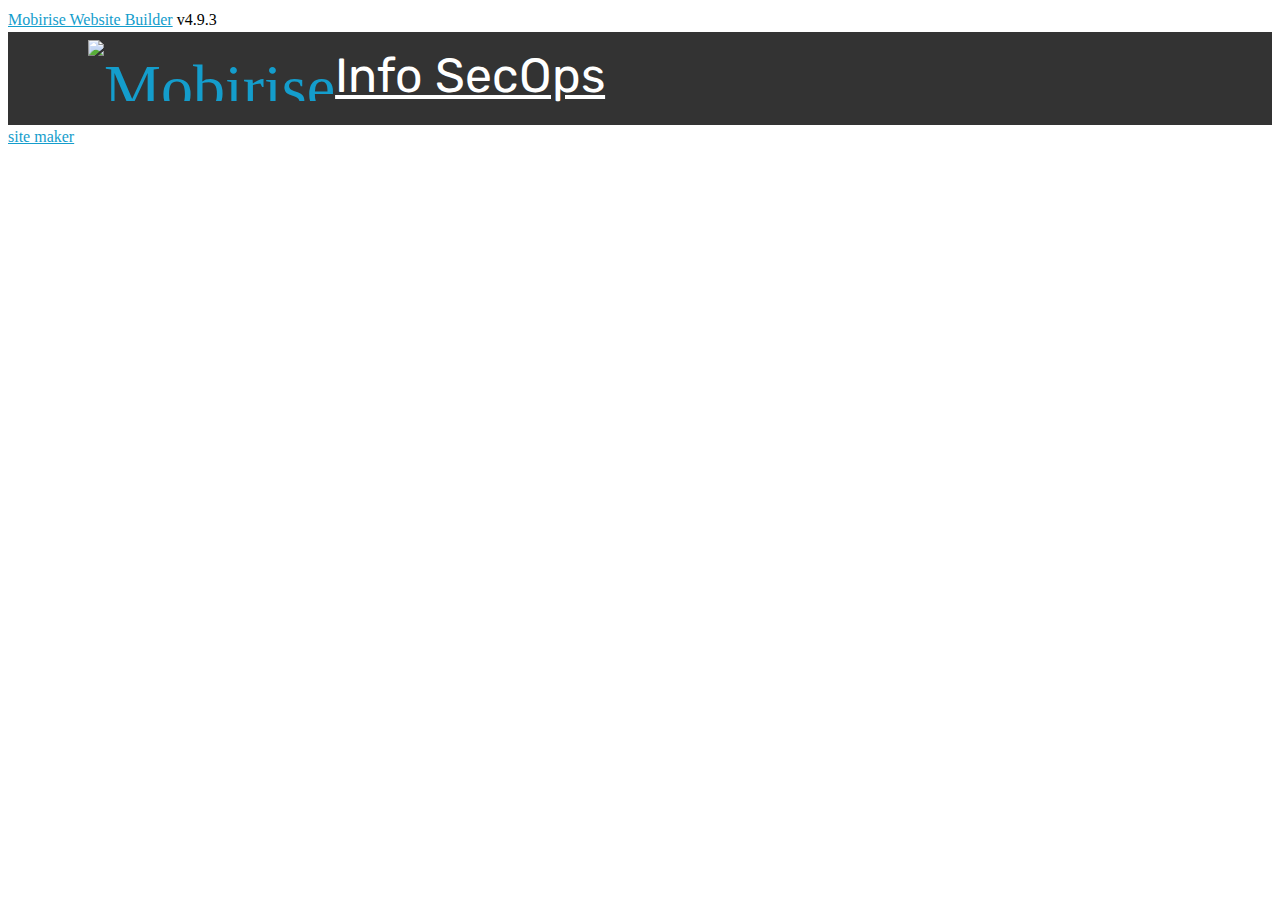
==== commit 99b68297: "create github pages" ====
--- a/page1.html
+++ b/page1.html
@@ -68,7 +68,7 @@
 </section>
 
 
-  <section class="engine"><a href="https://mobirise.info/v">free html templates</a></section><script src="assets/web/assets/jquery/jquery.min.js"></script>
+  <section class="engine"><a href="https://mobirise.info/d">site maker</a></section><script src="assets/web/assets/jquery/jquery.min.js"></script>
   <script src="assets/popper/popper.min.js"></script>
   <script src="assets/tether/tether.min.js"></script>
   <script src="assets/bootstrap/js/bootstrap.min.js"></script>
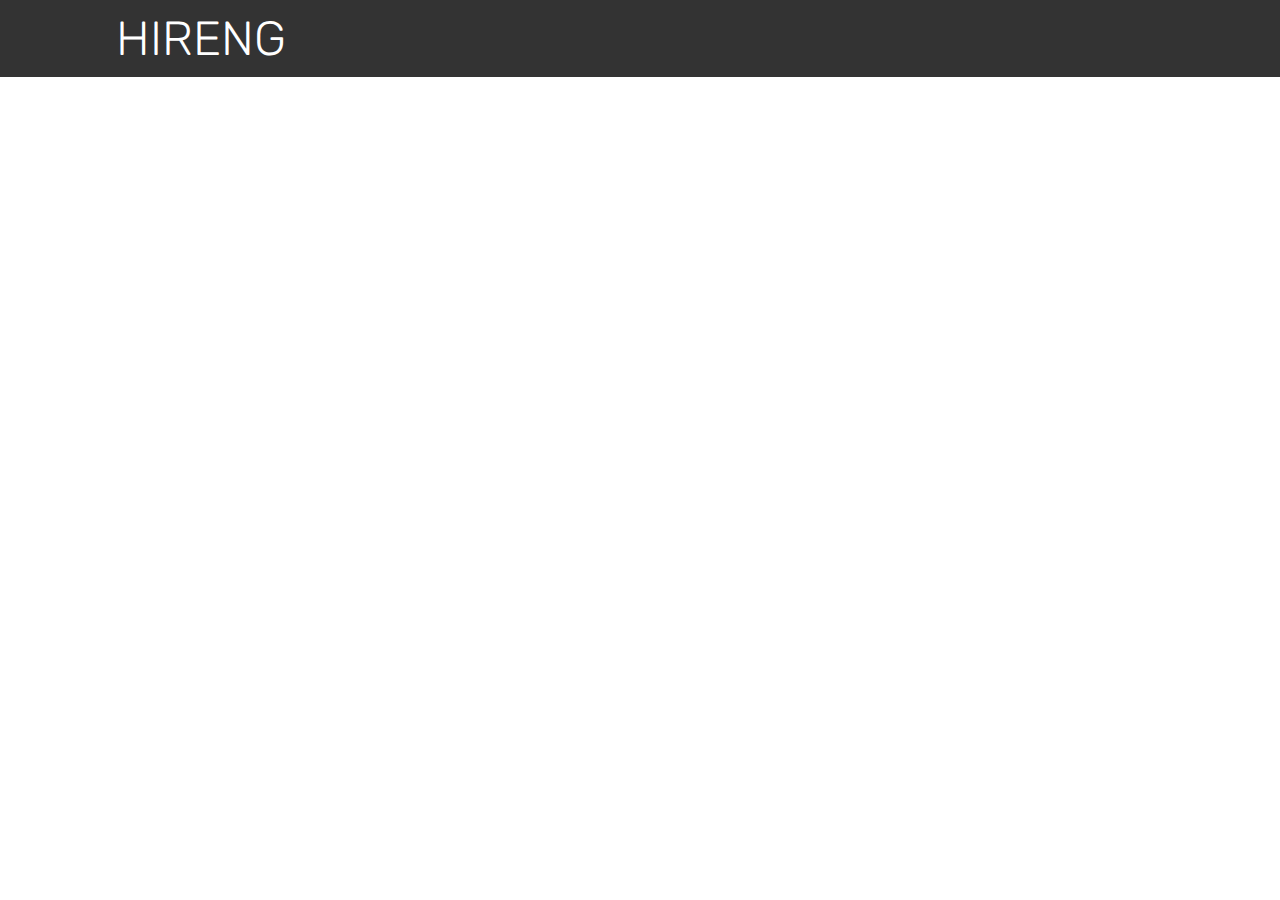
==== commit 4bf90c01: "create github pages" ====
--- a/page1.html
+++ b/page1.html
@@ -15,7 +15,6 @@
   <link rel="stylesheet" href="assets/bootstrap/css/bootstrap-grid.min.css">
   <link rel="stylesheet" href="assets/bootstrap/css/bootstrap-reboot.min.css">
   <link rel="stylesheet" href="assets/dropdown/css/style.css">
-  <link rel="stylesheet" href="assets/socicon/css/styles.css">
   <link rel="stylesheet" href="assets/theme/css/style.css">
   <link rel="stylesheet" href="assets/mobirise/css/mbr-additional.css" type="text/css">
   
@@ -38,37 +37,22 @@
         </button>
         <div class="menu-logo">
             <div class="navbar-brand">
-                <span class="navbar-logo">
-                    <a href="https://mobirise.com">
-                         <img src="assets/images/logo2.png" alt="Mobirise" style="height: 3.8rem;">
-                    </a>
-                </span>
-                <span class="navbar-caption-wrap"><a class="navbar-caption text-white display-2" href="https://mobirise.com"><span class="socicon socicon-player mbr-iconfont mbr-iconfont-btn"></span>Info SecOps</a></span>
+                
+                <span class="navbar-caption-wrap"><a class="navbar-caption text-white display-2" href="https://mobirise.com">&nbsp; &nbsp;HIRENG</a></span>
             </div>
         </div>
         <div class="collapse navbar-collapse" id="navbarSupportedContent">
-            <ul class="navbar-nav nav-dropdown" data-app-modern-menu="true"><li class="nav-item">
-                    <a class="nav-link link text-white display-4" href="https://mobirise.com">
-                        <span class="mbri-home mbr-iconfont mbr-iconfont-btn"></span>
-                        Services
-                    </a>
-                </li>
-                <li class="nav-item">
-                    <a class="nav-link link text-white display-4" href="https://mobirise.com">
-                        <span class="mbri-search mbr-iconfont mbr-iconfont-btn"></span>
-                        About Us
-                    </a>
+            <ul class="navbar-nav nav-dropdown nav-right" data-app-modern-menu="true"><li class="nav-item">
+                    <a class="nav-link link text-white display-7" href="https://mobirise.com">
+                        </a>
                 </li></ul>
-            <div class="navbar-buttons mbr-section-btn"><a class="btn btn-sm btn-primary display-4" href="https://mobirise.com">
-                    <span class="mbri-save mbr-iconfont mbr-iconfont-btn "></span>
-                    Try It Now!
-                </a></div>
+            
         </div>
     </nav>
 </section>
 
 
-  <section class="engine"><a href="https://mobirise.info/d">site maker</a></section><script src="assets/web/assets/jquery/jquery.min.js"></script>
+  <section class="engine"><a href="https://mobirise.info/o">portfolio web templates</a></section><script src="assets/web/assets/jquery/jquery.min.js"></script>
   <script src="assets/popper/popper.min.js"></script>
   <script src="assets/tether/tether.min.js"></script>
   <script src="assets/bootstrap/js/bootstrap.min.js"></script>
--- a/assets/theme/css/style.css
+++ b/assets/theme/css/style.css
@@ -0,0 +1,480 @@
+/*!
+ * Mobirise v4 theme (https://mobirise.com/)
+ * Copyright 2017 Mobirise
+ */
+section {
+  background-color: #eeeeee; }
+
+section,
+.container,
+.container-fluid {
+  position: relative;
+  word-wrap: break-word; }
+
+a.mbr-iconfont:hover {
+  text-decoration: none; }
+
+.article .lead p, .article .lead ul, .article .lead ol, .article .lead pre, .article .lead blockquote {
+  margin-bottom: 0; }
+
+a {
+  font-style: normal;
+  font-weight: 400;
+  cursor: pointer; }
+  a, a:hover {
+    text-decoration: none; }
+
+figure {
+  margin-bottom: 0; }
+
+body {
+  color: #232323; }
+
+h1, h2, h3, h4, h5, h6,
+.h1, .h2, .h3, .h4, .h5, .h6,
+.display-1, .display-2, .display-3, .display-4 {
+  line-height: 1;
+  word-break: break-word;
+  word-wrap: break-word; }
+
+b, strong {
+  font-weight: bold; }
+
+blockquote {
+  padding: 10px 0 10px 20px;
+  position: relative;
+  border-left: 2px solid;
+  border-color: #ff3366; }
+
+input:-webkit-autofill, input:-webkit-autofill:hover, input:-webkit-autofill:focus, input:-webkit-autofill:active {
+  transition-delay: 9999s;
+  transition-property: background-color, color; }
+
+textarea[type="hidden"] {
+  display: none; }
+
+body {
+  position: relative; }
+
+section {
+  background-position: 50% 50%;
+  background-repeat: no-repeat;
+  background-size: cover; }
+  section .mbr-background-video,
+  section .mbr-background-video-preview {
+    position: absolute;
+    bottom: 0;
+    left: 0;
+    right: 0;
+    top: 0; }
+
+.hidden {
+  visibility: hidden; }
+
+.mbr-z-index20 {
+  z-index: 20; }
+
+/*! Base colors */
+.mbr-white {
+  color: #ffffff; }
+
+.mbr-black {
+  color: #000000; }
+
+.mbr-bg-white {
+  background-color: #ffffff; }
+
+.mbr-bg-black {
+  background-color: #000000; }
+
+/*! Text-aligns */
+.align-left {
+  text-align: left; }
+
+.align-center {
+  text-align: center; }
+
+.align-right {
+  text-align: right; }
+
+@media (max-width: 767px) {
+  .align-left, .align-center, .align-right, .mbr-section-btn, .mbr-section-title {
+    text-align: center; } }
+/*! Font-weight  */
+.mbr-light {
+  font-weight: 300; }
+
+.mbr-regular {
+  font-weight: 400; }
+
+.mbr-semibold {
+  font-weight: 500; }
+
+.mbr-bold {
+  font-weight: 700; }
+
+/*! Media  */
+.media-size-item {
+  -webkit-flex: 1 1 auto;
+  -moz-flex: 1 1 auto;
+  -ms-flex: 1 1 auto;
+  -o-flex: 1 1 auto;
+  flex: 1 1 auto; }
+
+.media-content {
+  -webkit-flex-basis: 100%;
+  flex-basis: 100%; }
+
+.media-container-row {
+  display: -ms-flexbox;
+  display: -webkit-flex;
+  display: flex;
+  -webkit-flex-direction: row;
+  -ms-flex-direction: row;
+  flex-direction: row;
+  -webkit-flex-wrap: wrap;
+  -ms-flex-wrap: wrap;
+  flex-wrap: wrap;
+  -webkit-justify-content: center;
+  -ms-flex-pack: center;
+  justify-content: center;
+  -webkit-align-content: center;
+  -ms-flex-line-pack: center;
+  align-content: center;
+  -webkit-align-items: start;
+  -ms-flex-align: start;
+  align-items: start; }
+  .media-container-row .media-size-item {
+    width: 400px; }
+
+.media-container-column {
+  display: -ms-flexbox;
+  display: -webkit-flex;
+  display: flex;
+  -webkit-flex-direction: column;
+  -ms-flex-direction: column;
+  flex-direction: column;
+  -webkit-flex-wrap: wrap;
+  -ms-flex-wrap: wrap;
+  flex-wrap: wrap;
+  -webkit-justify-content: center;
+  -ms-flex-pack: center;
+  justify-content: center;
+  -webkit-align-content: center;
+  -ms-flex-line-pack: center;
+  align-content: center;
+  -webkit-align-items: stretch;
+  -ms-flex-align: stretch;
+  align-items: stretch; }
+  .media-container-column > * {
+    width: 100%; }
+
+@media (min-width: 992px) {
+  .media-container-row {
+    -webkit-flex-wrap: nowrap;
+    -ms-flex-wrap: nowrap;
+    flex-wrap: nowrap; } }
+figure {
+  overflow: hidden; }
+
+figure[mbr-media-size] {
+  transition: width 0.1s; }
+
+.mbr-figure img, .mbr-figure iframe {
+  display: block;
+  width: 100%; }
+
+.card {
+  background-color: transparent;
+  border: none; }
+
+.card-img {
+  text-align: center;
+  flex-shrink: 0;
+  -webkit-flex-shrink: 0; }
+
+.media {
+  max-width: 100%;
+  margin: 0 auto; }
+
+.mbr-figure {
+  -ms-flex-item-align: center;
+  -ms-grid-row-align: center;
+  -webkit-align-self: center;
+  align-self: center; }
+
+.media-container > div {
+  max-width: 100%; }
+
+.mbr-figure img, .card-img img {
+  width: 100%; }
+
+@media (max-width: 991px) {
+  .media-size-item {
+    width: auto !important; }
+
+  .media {
+    width: auto; }
+
+  .mbr-figure {
+    width: 100% !important; } }
+/*! Buttons */
+.mbr-section-btn {
+  margin-left: -.25rem;
+  margin-right: -.25rem;
+  font-size: 0; }
+
+nav .mbr-section-btn {
+  margin-left: 0rem;
+  margin-right: 0rem; }
+
+/*! Btn icon margin */
+.btn .mbr-iconfont, .btn.btn-sm .mbr-iconfont {
+  cursor: pointer;
+  margin-right: 0.5rem; }
+
+.btn.btn-md .mbr-iconfont, .btn.btn-md .mbr-iconfont {
+  margin-right: 0.8rem; }
+
+.mbr-regular {
+  font-weight: 400; }
+
+.mbr-semibold {
+  font-weight: 500; }
+
+.mbr-bold {
+  font-weight: 700; }
+
+[type="submit"] {
+  -webkit-appearance: none; }
+
+/*! Full-screen */
+.mbr-fullscreen .mbr-overlay {
+  min-height: 100vh; }
+
+.mbr-fullscreen {
+  display: flex;
+  display: -webkit-flex;
+  display: -moz-flex;
+  display: -ms-flex;
+  display: -o-flex;
+  align-items: center;
+  -webkit-align-items: center;
+  min-height: 100vh;
+  padding-top: 3rem;
+  padding-bottom: 3rem; }
+
+/*! Map */
+.map {
+  height: 25rem;
+  position: relative; }
+  .map iframe {
+    width: 100%;
+    height: 100%; }
+
+/* Form */
+.form-asterisk {
+  font-family: initial;
+  position: absolute;
+  top: -2px;
+  font-weight: normal; }
+
+/*! Scroll to top arrow */
+.mbr-arrow-up {
+  bottom: 25px;
+  right: 90px;
+  position: fixed;
+  text-align: right;
+  z-index: 5000;
+  color: #ffffff;
+  font-size: 32px;
+  transform: rotate(180deg);
+  -webkit-transform: rotate(180deg); }
+
+.mbr-arrow-up a {
+  background: rgba(0, 0, 0, 0.2);
+  border-radius: 3px;
+  color: #fff;
+  display: inline-block;
+  height: 60px;
+  width: 60px;
+  outline-style: none !important;
+  position: relative;
+  text-decoration: none;
+  transition: all .3s ease-in-out;
+  cursor: pointer;
+  text-align: center; }
+  .mbr-arrow-up a:hover {
+    background-color: rgba(0, 0, 0, 0.4); }
+  .mbr-arrow-up a i {
+    line-height: 60px; }
+
+.mbr-arrow-up-icon {
+  display: block;
+  color: #fff; }
+
+.mbr-arrow-up-icon::before {
+  content: "\203a";
+  display: inline-block;
+  font-family: serif;
+  font-size: 32px;
+  line-height: 1;
+  font-style: normal;
+  position: relative;
+  top: 6px;
+  left: -4px;
+  -webkit-transform: rotate(-90deg);
+  transform: rotate(-90deg); }
+
+/*! Arrow Down */
+.mbr-arrow {
+  position: absolute;
+  bottom: 45px;
+  left: 50%;
+  width: 60px;
+  height: 60px;
+  cursor: pointer;
+  background-color: rgba(80, 80, 80, 0.5);
+  border-radius: 50%;
+  -webkit-transform: translateX(-50%);
+  transform: translateX(-50%); }
+  .mbr-arrow > a {
+    display: inline-block;
+    text-decoration: none;
+    outline-style: none;
+    -webkit-animation: arrowdown 1.7s ease-in-out infinite;
+    animation: arrowdown 1.7s ease-in-out infinite; }
+    .mbr-arrow > a > i {
+      position: absolute;
+      top: -2px;
+      left: 15px;
+      font-size: 2rem; }
+
+@keyframes arrowdown {
+  0% {
+    transform: translateY(0px);
+    -webkit-transform: translateY(0px); }
+  50% {
+    transform: translateY(-5px);
+    -webkit-transform: translateY(-5px); }
+  100% {
+    transform: translateY(0px);
+    -webkit-transform: translateY(0px); } }
+@-webkit-keyframes arrowdown {
+  0% {
+    transform: translateY(0px);
+    -webkit-transform: translateY(0px); }
+  50% {
+    transform: translateY(-5px);
+    -webkit-transform: translateY(-5px); }
+  100% {
+    transform: translateY(0px);
+    -webkit-transform: translateY(0px); } }
+@media (max-width: 500px) {
+  .mbr-arrow-up {
+    left: 50%;
+    right: auto;
+    transform: translateX(-50%) rotate(180deg);
+    -webkit-transform: translateX(-50%) rotate(180deg); } }
+/*Gradients animation*/
+@keyframes gradient-animation {
+  from {
+    background-position: 0% 100%;
+    animation-timing-function: ease-in-out; }
+  to {
+    background-position: 100% 0%;
+    animation-timing-function: ease-in-out; } }
+@-webkit-keyframes gradient-animation {
+  from {
+    background-position: 0% 100%;
+    animation-timing-function: ease-in-out; }
+  to {
+    background-position: 100% 0%;
+    animation-timing-function: ease-in-out; } }
+.bg-gradient {
+  background-size: 200% 200%;
+  animation: gradient-animation 5s infinite alternate;
+  -webkit-animation: gradient-animation 5s infinite alternate; }
+
+.menu .navbar-brand {
+  display: -webkit-flex; }
+  .menu .navbar-brand span {
+    display: flex;
+    display: -webkit-flex; }
+  .menu .navbar-brand .navbar-caption-wrap {
+    display: -webkit-flex; }
+  .menu .navbar-brand .navbar-logo img {
+    display: -webkit-flex; }
+@media (min-width: 768px) and (max-width: 991px) {
+  .menu .navbar-toggleable-sm .navbar-nav {
+    display: -webkit-box;
+    display: -webkit-flex;
+    display: -ms-flexbox; } }
+@media (min-width: 992px) {
+  .menu .navbar-nav.nav-dropdown {
+    display: -webkit-flex; }
+  .menu .navbar-toggleable-sm .navbar-collapse {
+    display: -webkit-flex !important; } }
+@media (max-width: 767px) {
+  .menu .navbar-collapse {
+    overflow-y: auto;
+    max-height: 80vh; }
+  .menu .dropdown-menu {
+    max-height: 60vh;
+    overflow-y: auto; } }
+
+.navbar {
+  display: -webkit-flex;
+  -webkit-flex-wrap: wrap;
+  -webkit-align-items: center;
+  -webkit-justify-content: space-between; }
+
+.navbar-collapse {
+  -webkit-flex-basis: 100%;
+  -webkit-flex-grow: 1;
+  -webkit-align-items: center; }
+
+.nav-dropdown .link {
+  padding: .667em 1.667em !important;
+  margin: 0 !important; }
+
+.nav {
+  display: -webkit-flex;
+  -webkit-flex-wrap: wrap; }
+
+.row {
+  display: -webkit-flex;
+  -webkit-flex-wrap: wrap; }
+
+.justify-content-center {
+  -webkit-justify-content: center; }
+
+.form-inline {
+  display: -webkit-flex;
+  -webkit-flex-flow: row wrap;
+  -webkit-align-items: center; }
+
+.card-wrapper {
+  -webkit-flex: 1; }
+
+.carousel-control {
+  z-index: 10;
+  display: -webkit-flex;
+  -webkit-align-items: center;
+  -webkit-justify-content: center; }
+
+.carousel-controls {
+  display: -webkit-flex; }
+
+.media {
+  display: -webkit-flex; }
+
+/*# sourceMappingURL=style.css.map */
+.engine {
+	position: absolute;
+	text-indent: -2400px;
+	text-align: center;
+	padding: 0;
+	top: 0;
+	left: -2400px;
+}--- a/assets/mobirise/css/mbr-additional.css
+++ b/assets/mobirise/css/mbr-additional.css
@@ -1609,6 +1609,10 @@
 .cid-qTkzRZLJNu .collapsed .navbar-collapse.show .navbar-nav .nav-item {
   clear: both;
 }
+.cid-qTkzRZLJNu .collapsed .navbar-collapse.collapsing .navbar-nav .nav-item:last-child,
+.cid-qTkzRZLJNu .collapsed .navbar-collapse.show .navbar-nav .nav-item:last-child {
+  margin-bottom: 1rem;
+}
 .cid-qTkzRZLJNu .collapsed .navbar-collapse.collapsing .navbar-buttons,
 .cid-qTkzRZLJNu .collapsed .navbar-collapse.show .navbar-buttons {
   text-align: center;
@@ -1703,6 +1707,10 @@
   .cid-qTkzRZLJNu .navbar-collapse.show .navbar-nav .nav-item {
     clear: both;
   }
+  .cid-qTkzRZLJNu .navbar-collapse.collapsing .navbar-nav .nav-item:last-child,
+  .cid-qTkzRZLJNu .navbar-collapse.show .navbar-nav .nav-item:last-child {
+    margin-bottom: 1rem;
+  }
   .cid-qTkzRZLJNu .navbar-collapse.collapsing .navbar-buttons,
   .cid-qTkzRZLJNu .navbar-collapse.show .navbar-buttons {
     text-align: center;
@@ -1766,6 +1774,9 @@
 .cid-qTkA127IK8 {
   background-image: url("../../../assets/images/background4.jpg");
 }
+.cid-qTkA127IK8 H1 {
+  text-align: center;
+}
 .cid-qTkAaeaxX5 {
   padding-top: 60px;
   padding-bottom: 60px;
@@ -1832,6 +1843,9 @@
     justify-content: center;
     -webkit-justify-content: center;
   }
+}
+.cid-qTkAaeaxX5 H5 {
+  text-align: center;
 }
 .cid-qTkzRZLJNu .navbar {
   padding: .5rem 0;
@@ -2059,6 +2073,10 @@
 .cid-qTkzRZLJNu .collapsed .navbar-collapse.collapsing .navbar-nav .nav-item,
 .cid-qTkzRZLJNu .collapsed .navbar-collapse.show .navbar-nav .nav-item {
   clear: both;
+}
+.cid-qTkzRZLJNu .collapsed .navbar-collapse.collapsing .navbar-nav .nav-item:last-child,
+.cid-qTkzRZLJNu .collapsed .navbar-collapse.show .navbar-nav .nav-item:last-child {
+  margin-bottom: 1rem;
 }
 .cid-qTkzRZLJNu .collapsed .navbar-collapse.collapsing .navbar-buttons,
 .cid-qTkzRZLJNu .collapsed .navbar-collapse.show .navbar-buttons {
@@ -2154,6 +2172,10 @@
   .cid-qTkzRZLJNu .navbar-collapse.show .navbar-nav .nav-item {
     clear: both;
   }
+  .cid-qTkzRZLJNu .navbar-collapse.collapsing .navbar-nav .nav-item:last-child,
+  .cid-qTkzRZLJNu .navbar-collapse.show .navbar-nav .nav-item:last-child {
+    margin-bottom: 1rem;
+  }
   .cid-qTkzRZLJNu .navbar-collapse.collapsing .navbar-buttons,
   .cid-qTkzRZLJNu .navbar-collapse.show .navbar-buttons {
     text-align: center;
@@ -2214,3 +2236,392 @@
 .cid-qTkzRZLJNu .dropdown-item:hover {
   color: #c1c1c1 !important;
 }
+.cid-qTkzRZLJNu .navbar {
+  padding: .5rem 0;
+  background: #333333;
+  transition: none;
+  min-height: 77px;
+}
+.cid-qTkzRZLJNu .navbar-dropdown.bg-color.transparent.opened {
+  background: #333333;
+}
+.cid-qTkzRZLJNu a {
+  font-style: normal;
+}
+.cid-qTkzRZLJNu .nav-item span {
+  padding-right: 0.4em;
+  line-height: 0.5em;
+  vertical-align: text-bottom;
+  position: relative;
+  text-decoration: none;
+}
+.cid-qTkzRZLJNu .nav-item a {
+  display: flex;
+  align-items: center;
+  justify-content: center;
+  padding: 0.7rem 0 !important;
+  margin: 0rem .65rem !important;
+}
+.cid-qTkzRZLJNu .nav-item:focus,
+.cid-qTkzRZLJNu .nav-link:focus {
+  outline: none;
+}
+.cid-qTkzRZLJNu .btn {
+  padding: 0.4rem 1.5rem;
+  display: inline-flex;
+  align-items: center;
+}
+.cid-qTkzRZLJNu .btn .mbr-iconfont {
+  font-size: 1.6rem;
+}
+.cid-qTkzRZLJNu .menu-logo {
+  margin-right: auto;
+}
+.cid-qTkzRZLJNu .menu-logo .navbar-brand {
+  display: flex;
+  margin-left: 5rem;
+  padding: 0;
+  transition: padding .2s;
+  min-height: 3.8rem;
+  align-items: center;
+}
+.cid-qTkzRZLJNu .menu-logo .navbar-brand .navbar-caption-wrap {
+  display: -webkit-flex;
+  -webkit-align-items: center;
+  align-items: center;
+  word-break: break-word;
+  min-width: 7rem;
+  margin: .3rem 0;
+}
+.cid-qTkzRZLJNu .menu-logo .navbar-brand .navbar-caption-wrap .navbar-caption {
+  line-height: 1.2rem !important;
+  padding-right: 2rem;
+}
+.cid-qTkzRZLJNu .menu-logo .navbar-brand .navbar-logo {
+  font-size: 4rem;
+  transition: font-size 0.25s;
+}
+.cid-qTkzRZLJNu .menu-logo .navbar-brand .navbar-logo img {
+  display: flex;
+}
+.cid-qTkzRZLJNu .menu-logo .navbar-brand .navbar-logo .mbr-iconfont {
+  transition: font-size 0.25s;
+}
+.cid-qTkzRZLJNu .navbar-toggleable-sm .navbar-collapse {
+  justify-content: flex-end;
+  -webkit-justify-content: flex-end;
+  padding-right: 5rem;
+  width: auto;
+}
+.cid-qTkzRZLJNu .navbar-toggleable-sm .navbar-collapse .navbar-nav {
+  flex-wrap: wrap;
+  -webkit-flex-wrap: wrap;
+  padding-left: 0;
+}
+.cid-qTkzRZLJNu .navbar-toggleable-sm .navbar-collapse .navbar-nav .nav-item {
+  -webkit-align-self: center;
+  align-self: center;
+}
+.cid-qTkzRZLJNu .navbar-toggleable-sm .navbar-collapse .navbar-buttons {
+  padding-left: 0;
+  padding-bottom: 0;
+}
+.cid-qTkzRZLJNu .dropdown .dropdown-menu {
+  background: #333333;
+  display: none;
+  position: absolute;
+  min-width: 5rem;
+  padding-top: 1.4rem;
+  padding-bottom: 1.4rem;
+  text-align: left;
+}
+.cid-qTkzRZLJNu .dropdown .dropdown-menu .dropdown-item {
+  width: auto;
+  padding: 0.235em 1.5385em 0.235em 1.5385em !important;
+}
+.cid-qTkzRZLJNu .dropdown .dropdown-menu .dropdown-item::after {
+  right: 0.5rem;
+}
+.cid-qTkzRZLJNu .dropdown .dropdown-menu .dropdown-submenu {
+  margin: 0;
+}
+.cid-qTkzRZLJNu .dropdown.open > .dropdown-menu {
+  display: block;
+}
+.cid-qTkzRZLJNu .navbar-toggleable-sm.opened:after {
+  position: absolute;
+  width: 100vw;
+  height: 100vh;
+  content: '';
+  background-color: rgba(0, 0, 0, 0.1);
+  left: 0;
+  bottom: 0;
+  transform: translateY(100%);
+  -webkit-transform: translateY(100%);
+  z-index: 1000;
+}
+.cid-qTkzRZLJNu .navbar.navbar-short {
+  min-height: 60px;
+  transition: all .2s;
+}
+.cid-qTkzRZLJNu .navbar.navbar-short .navbar-toggler-right {
+  top: 20px;
+}
+.cid-qTkzRZLJNu .navbar.navbar-short .navbar-logo a {
+  font-size: 2.5rem !important;
+  line-height: 2.5rem;
+  transition: font-size 0.25s;
+}
+.cid-qTkzRZLJNu .navbar.navbar-short .navbar-logo a .mbr-iconfont {
+  font-size: 2.5rem !important;
+}
+.cid-qTkzRZLJNu .navbar.navbar-short .navbar-logo a img {
+  height: 3rem !important;
+}
+.cid-qTkzRZLJNu .navbar.navbar-short .navbar-brand {
+  min-height: 3rem;
+}
+.cid-qTkzRZLJNu button.navbar-toggler {
+  width: 31px;
+  height: 18px;
+  cursor: pointer;
+  transition: all .2s;
+  top: 1.5rem;
+  right: 1rem;
+}
+.cid-qTkzRZLJNu button.navbar-toggler:focus {
+  outline: none;
+}
+.cid-qTkzRZLJNu button.navbar-toggler .hamburger span {
+  position: absolute;
+  right: 0;
+  width: 30px;
+  height: 2px;
+  border-right: 5px;
+  background-color: #ffffff;
+}
+.cid-qTkzRZLJNu button.navbar-toggler .hamburger span:nth-child(1) {
+  top: 0;
+  transition: all .2s;
+}
+.cid-qTkzRZLJNu button.navbar-toggler .hamburger span:nth-child(2) {
+  top: 8px;
+  transition: all .15s;
+}
+.cid-qTkzRZLJNu button.navbar-toggler .hamburger span:nth-child(3) {
+  top: 8px;
+  transition: all .15s;
+}
+.cid-qTkzRZLJNu button.navbar-toggler .hamburger span:nth-child(4) {
+  top: 16px;
+  transition: all .2s;
+}
+.cid-qTkzRZLJNu nav.opened .hamburger span:nth-child(1) {
+  top: 8px;
+  width: 0;
+  opacity: 0;
+  right: 50%;
+  transition: all .2s;
+}
+.cid-qTkzRZLJNu nav.opened .hamburger span:nth-child(2) {
+  -webkit-transform: rotate(45deg);
+  transform: rotate(45deg);
+  transition: all .25s;
+}
+.cid-qTkzRZLJNu nav.opened .hamburger span:nth-child(3) {
+  -webkit-transform: rotate(-45deg);
+  transform: rotate(-45deg);
+  transition: all .25s;
+}
+.cid-qTkzRZLJNu nav.opened .hamburger span:nth-child(4) {
+  top: 8px;
+  width: 0;
+  opacity: 0;
+  right: 50%;
+  transition: all .2s;
+}
+.cid-qTkzRZLJNu .collapsed.navbar-expand {
+  flex-direction: column;
+}
+.cid-qTkzRZLJNu .collapsed .btn {
+  display: flex;
+}
+.cid-qTkzRZLJNu .collapsed .navbar-collapse {
+  display: none !important;
+  padding-right: 0 !important;
+}
+.cid-qTkzRZLJNu .collapsed .navbar-collapse.collapsing,
+.cid-qTkzRZLJNu .collapsed .navbar-collapse.show {
+  display: block !important;
+}
+.cid-qTkzRZLJNu .collapsed .navbar-collapse.collapsing .navbar-nav,
+.cid-qTkzRZLJNu .collapsed .navbar-collapse.show .navbar-nav {
+  display: block;
+  text-align: center;
+}
+.cid-qTkzRZLJNu .collapsed .navbar-collapse.collapsing .navbar-nav .nav-item,
+.cid-qTkzRZLJNu .collapsed .navbar-collapse.show .navbar-nav .nav-item {
+  clear: both;
+}
+.cid-qTkzRZLJNu .collapsed .navbar-collapse.collapsing .navbar-nav .nav-item:last-child,
+.cid-qTkzRZLJNu .collapsed .navbar-collapse.show .navbar-nav .nav-item:last-child {
+  margin-bottom: 1rem;
+}
+.cid-qTkzRZLJNu .collapsed .navbar-collapse.collapsing .navbar-buttons,
+.cid-qTkzRZLJNu .collapsed .navbar-collapse.show .navbar-buttons {
+  text-align: center;
+}
+.cid-qTkzRZLJNu .collapsed .navbar-collapse.collapsing .navbar-buttons:last-child,
+.cid-qTkzRZLJNu .collapsed .navbar-collapse.show .navbar-buttons:last-child {
+  margin-bottom: 1rem;
+}
+.cid-qTkzRZLJNu .collapsed button.navbar-toggler {
+  display: block;
+}
+.cid-qTkzRZLJNu .collapsed .navbar-brand {
+  margin-left: 1rem !important;
+}
+.cid-qTkzRZLJNu .collapsed .navbar-toggleable-sm {
+  flex-direction: column;
+  -webkit-flex-direction: column;
+}
+.cid-qTkzRZLJNu .collapsed .dropdown .dropdown-menu {
+  width: 100%;
+  text-align: center;
+  position: relative;
+  opacity: 0;
+  display: block;
+  height: 0;
+  visibility: hidden;
+  padding: 0;
+  transition-duration: .5s;
+  transition-property: opacity,padding,height;
+}
+.cid-qTkzRZLJNu .collapsed .dropdown.open > .dropdown-menu {
+  position: relative;
+  opacity: 1;
+  height: auto;
+  padding: 1.4rem 0;
+  visibility: visible;
+}
+.cid-qTkzRZLJNu .collapsed .dropdown .dropdown-submenu {
+  left: 0;
+  text-align: center;
+  width: 100%;
+}
+.cid-qTkzRZLJNu .collapsed .dropdown .dropdown-toggle[data-toggle="dropdown-submenu"]::after {
+  margin-top: 0;
+  position: inherit;
+  right: 0;
+  top: 50%;
+  display: inline-block;
+  width: 0;
+  height: 0;
+  margin-left: .3em;
+  vertical-align: middle;
+  content: "";
+  border-top: .30em solid;
+  border-right: .30em solid transparent;
+  border-left: .30em solid transparent;
+}
+@media (max-width: 991px) {
+  .cid-qTkzRZLJNu .navbar-expand {
+    flex-direction: column;
+  }
+  .cid-qTkzRZLJNu img {
+    height: 3.8rem !important;
+  }
+  .cid-qTkzRZLJNu .btn {
+    display: flex;
+  }
+  .cid-qTkzRZLJNu button.navbar-toggler {
+    display: block;
+  }
+  .cid-qTkzRZLJNu .navbar-brand {
+    margin-left: 1rem !important;
+  }
+  .cid-qTkzRZLJNu .navbar-toggleable-sm {
+    flex-direction: column;
+    -webkit-flex-direction: column;
+  }
+  .cid-qTkzRZLJNu .navbar-collapse {
+    display: none !important;
+    padding-right: 0 !important;
+  }
+  .cid-qTkzRZLJNu .navbar-collapse.collapsing,
+  .cid-qTkzRZLJNu .navbar-collapse.show {
+    display: block !important;
+  }
+  .cid-qTkzRZLJNu .navbar-collapse.collapsing .navbar-nav,
+  .cid-qTkzRZLJNu .navbar-collapse.show .navbar-nav {
+    display: block;
+    text-align: center;
+  }
+  .cid-qTkzRZLJNu .navbar-collapse.collapsing .navbar-nav .nav-item,
+  .cid-qTkzRZLJNu .navbar-collapse.show .navbar-nav .nav-item {
+    clear: both;
+  }
+  .cid-qTkzRZLJNu .navbar-collapse.collapsing .navbar-nav .nav-item:last-child,
+  .cid-qTkzRZLJNu .navbar-collapse.show .navbar-nav .nav-item:last-child {
+    margin-bottom: 1rem;
+  }
+  .cid-qTkzRZLJNu .navbar-collapse.collapsing .navbar-buttons,
+  .cid-qTkzRZLJNu .navbar-collapse.show .navbar-buttons {
+    text-align: center;
+  }
+  .cid-qTkzRZLJNu .navbar-collapse.collapsing .navbar-buttons:last-child,
+  .cid-qTkzRZLJNu .navbar-collapse.show .navbar-buttons:last-child {
+    margin-bottom: 1rem;
+  }
+  .cid-qTkzRZLJNu .dropdown .dropdown-menu {
+    width: 100%;
+    text-align: center;
+    position: relative;
+    opacity: 0;
+    display: block;
+    height: 0;
+    visibility: hidden;
+    padding: 0;
+    transition-duration: .5s;
+    transition-property: opacity,padding,height;
+  }
+  .cid-qTkzRZLJNu .dropdown.open > .dropdown-menu {
+    position: relative;
+    opacity: 1;
+    height: auto;
+    padding: 1.4rem 0;
+    visibility: visible;
+  }
+  .cid-qTkzRZLJNu .dropdown .dropdown-submenu {
+    left: 0;
+    text-align: center;
+    width: 100%;
+  }
+  .cid-qTkzRZLJNu .dropdown .dropdown-toggle[data-toggle="dropdown-submenu"]::after {
+    margin-top: 0;
+    position: inherit;
+    right: 0;
+    top: 50%;
+    display: inline-block;
+    width: 0;
+    height: 0;
+    margin-left: .3em;
+    vertical-align: middle;
+    content: "";
+    border-top: .30em solid;
+    border-right: .30em solid transparent;
+    border-left: .30em solid transparent;
+  }
+}
+@media (min-width: 767px) {
+  .cid-qTkzRZLJNu .menu-logo {
+    flex-shrink: 0;
+  }
+}
+.cid-qTkzRZLJNu .navbar-collapse {
+  flex-basis: auto;
+}
+.cid-qTkzRZLJNu .nav-link:hover,
+.cid-qTkzRZLJNu .dropdown-item:hover {
+  color: #c1c1c1 !important;
+}
